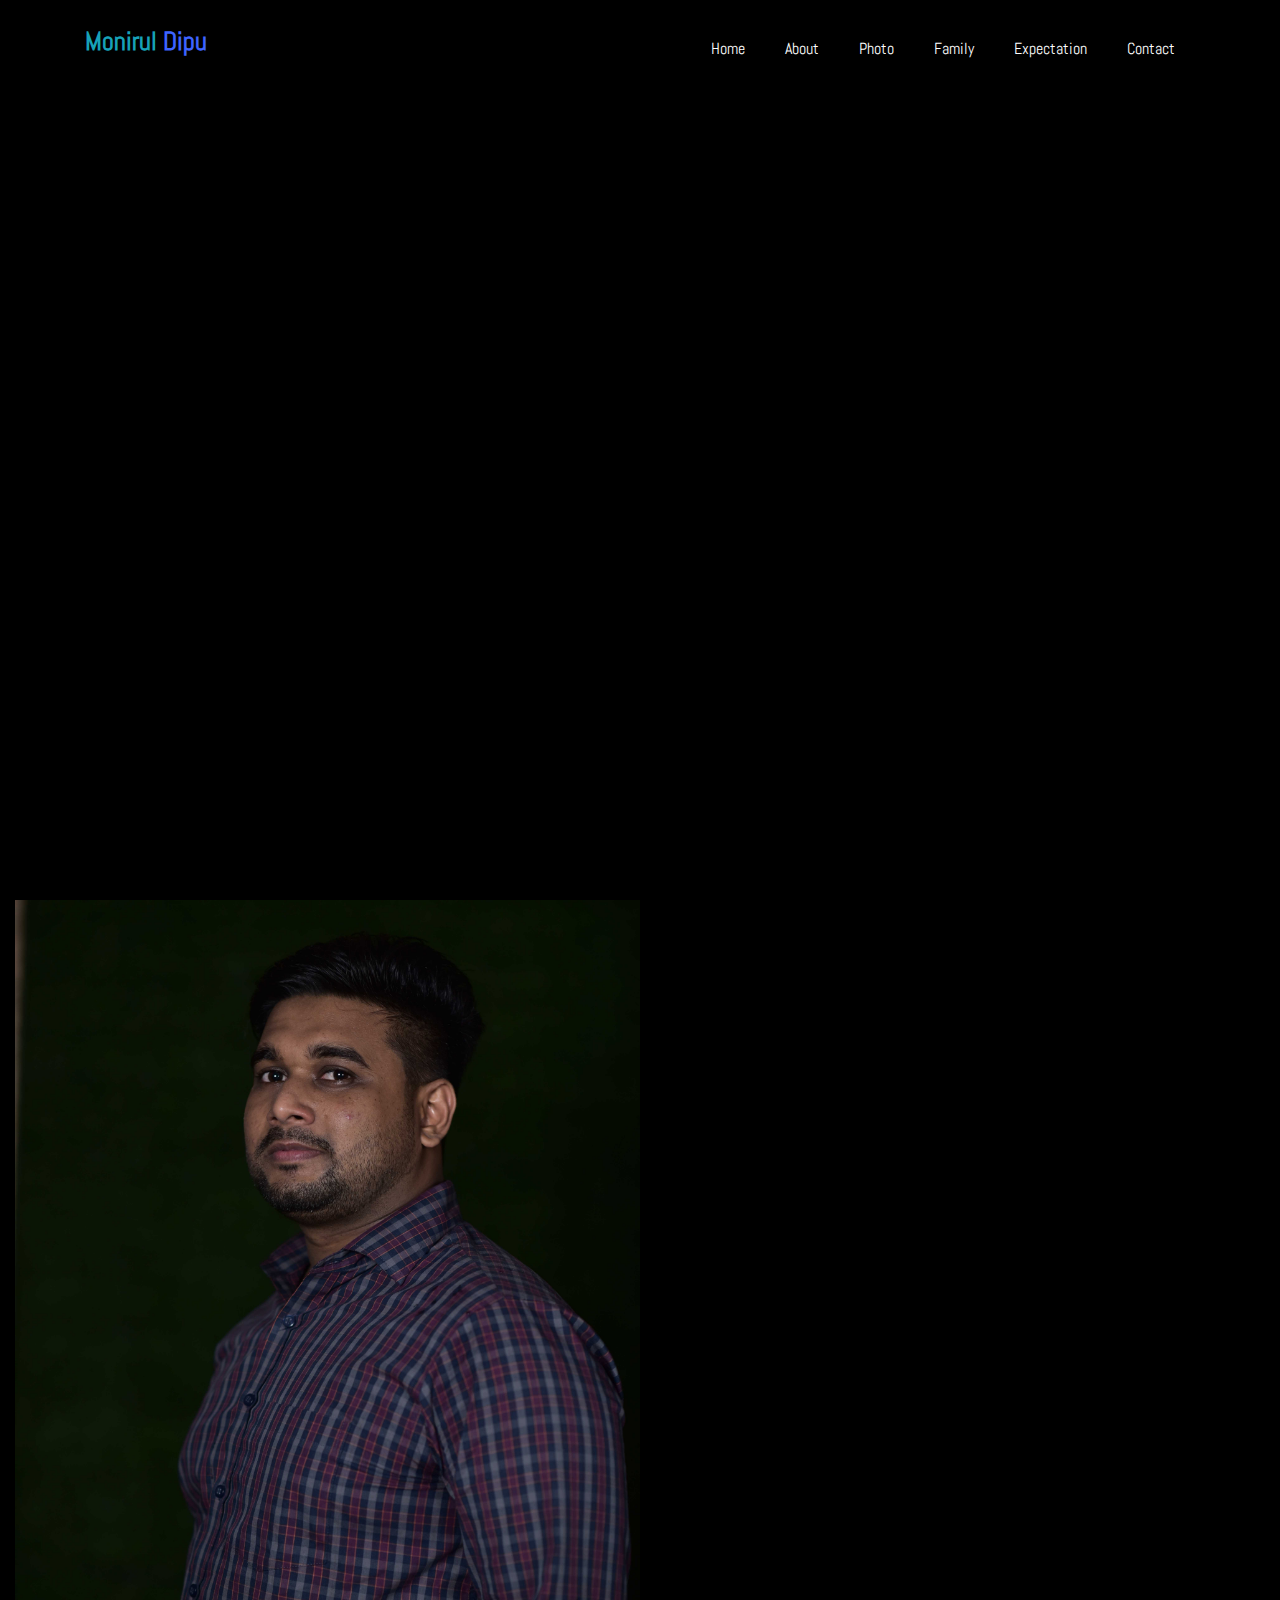
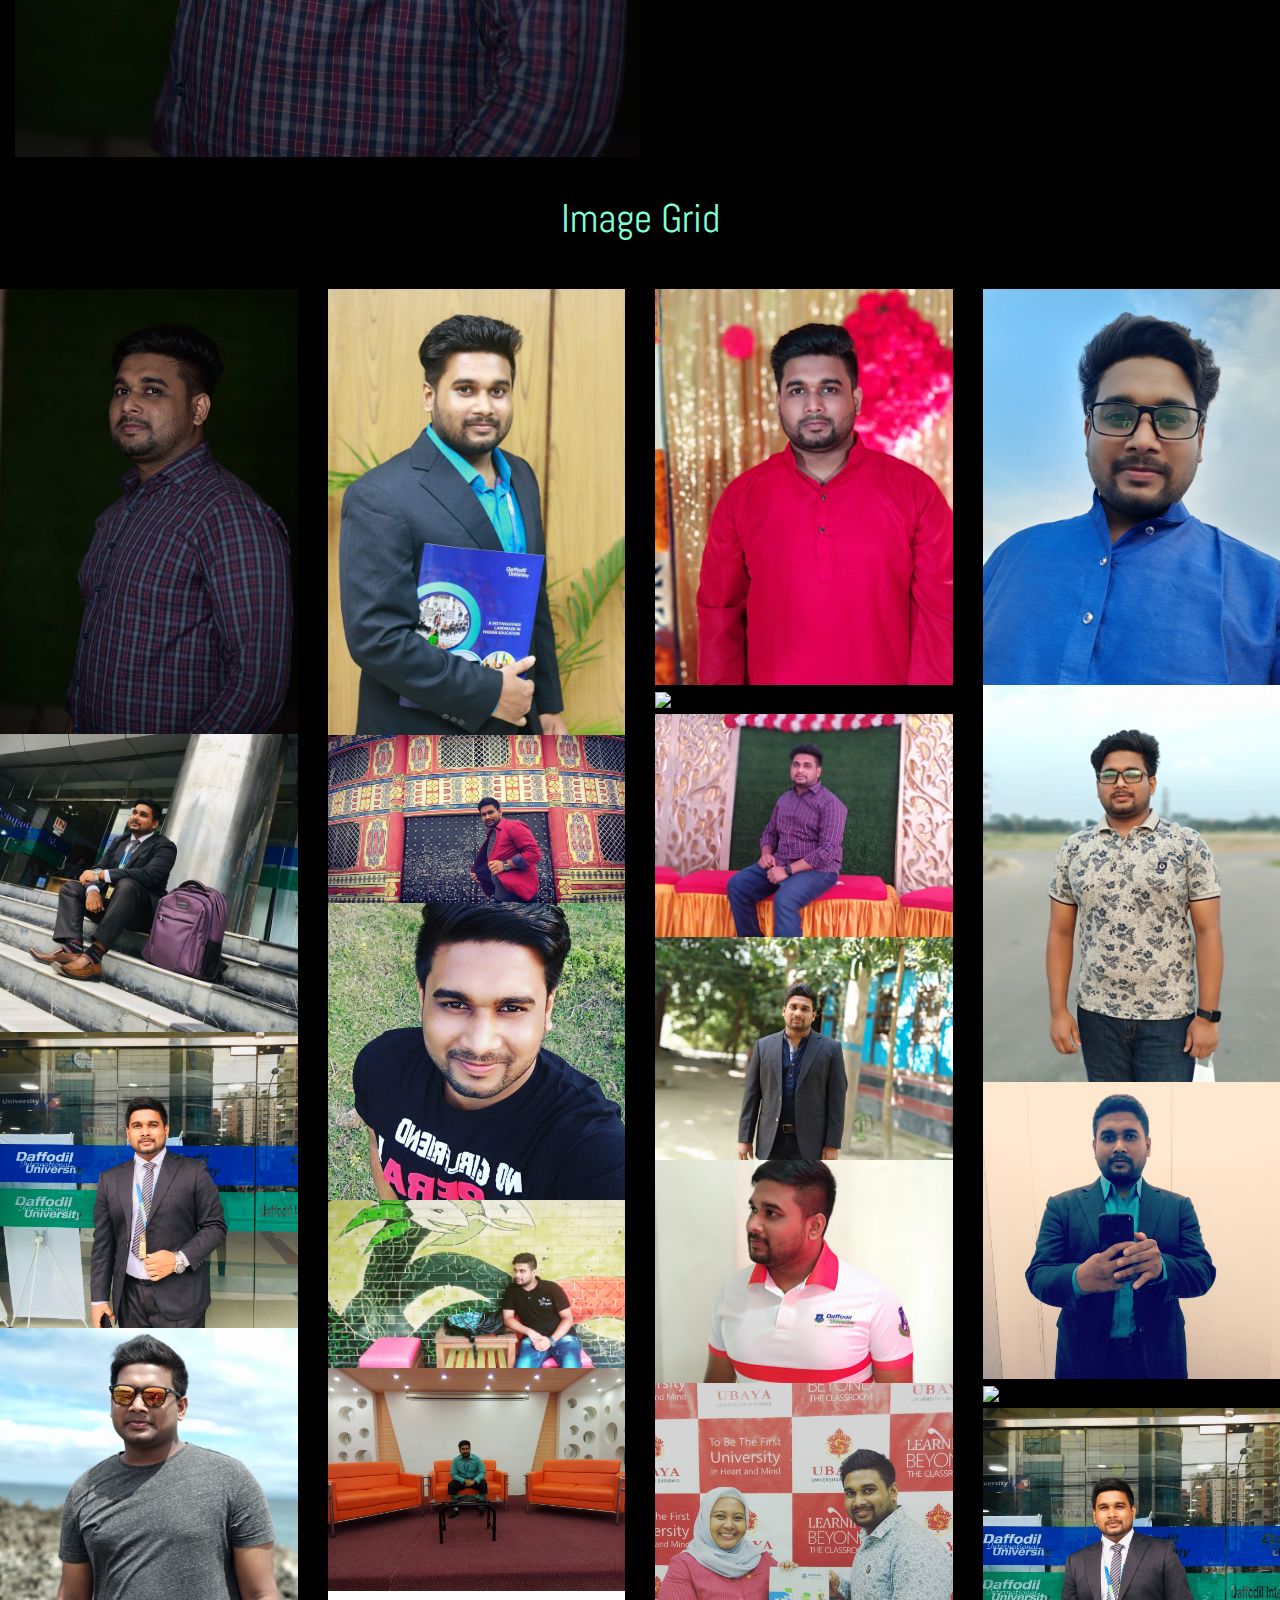
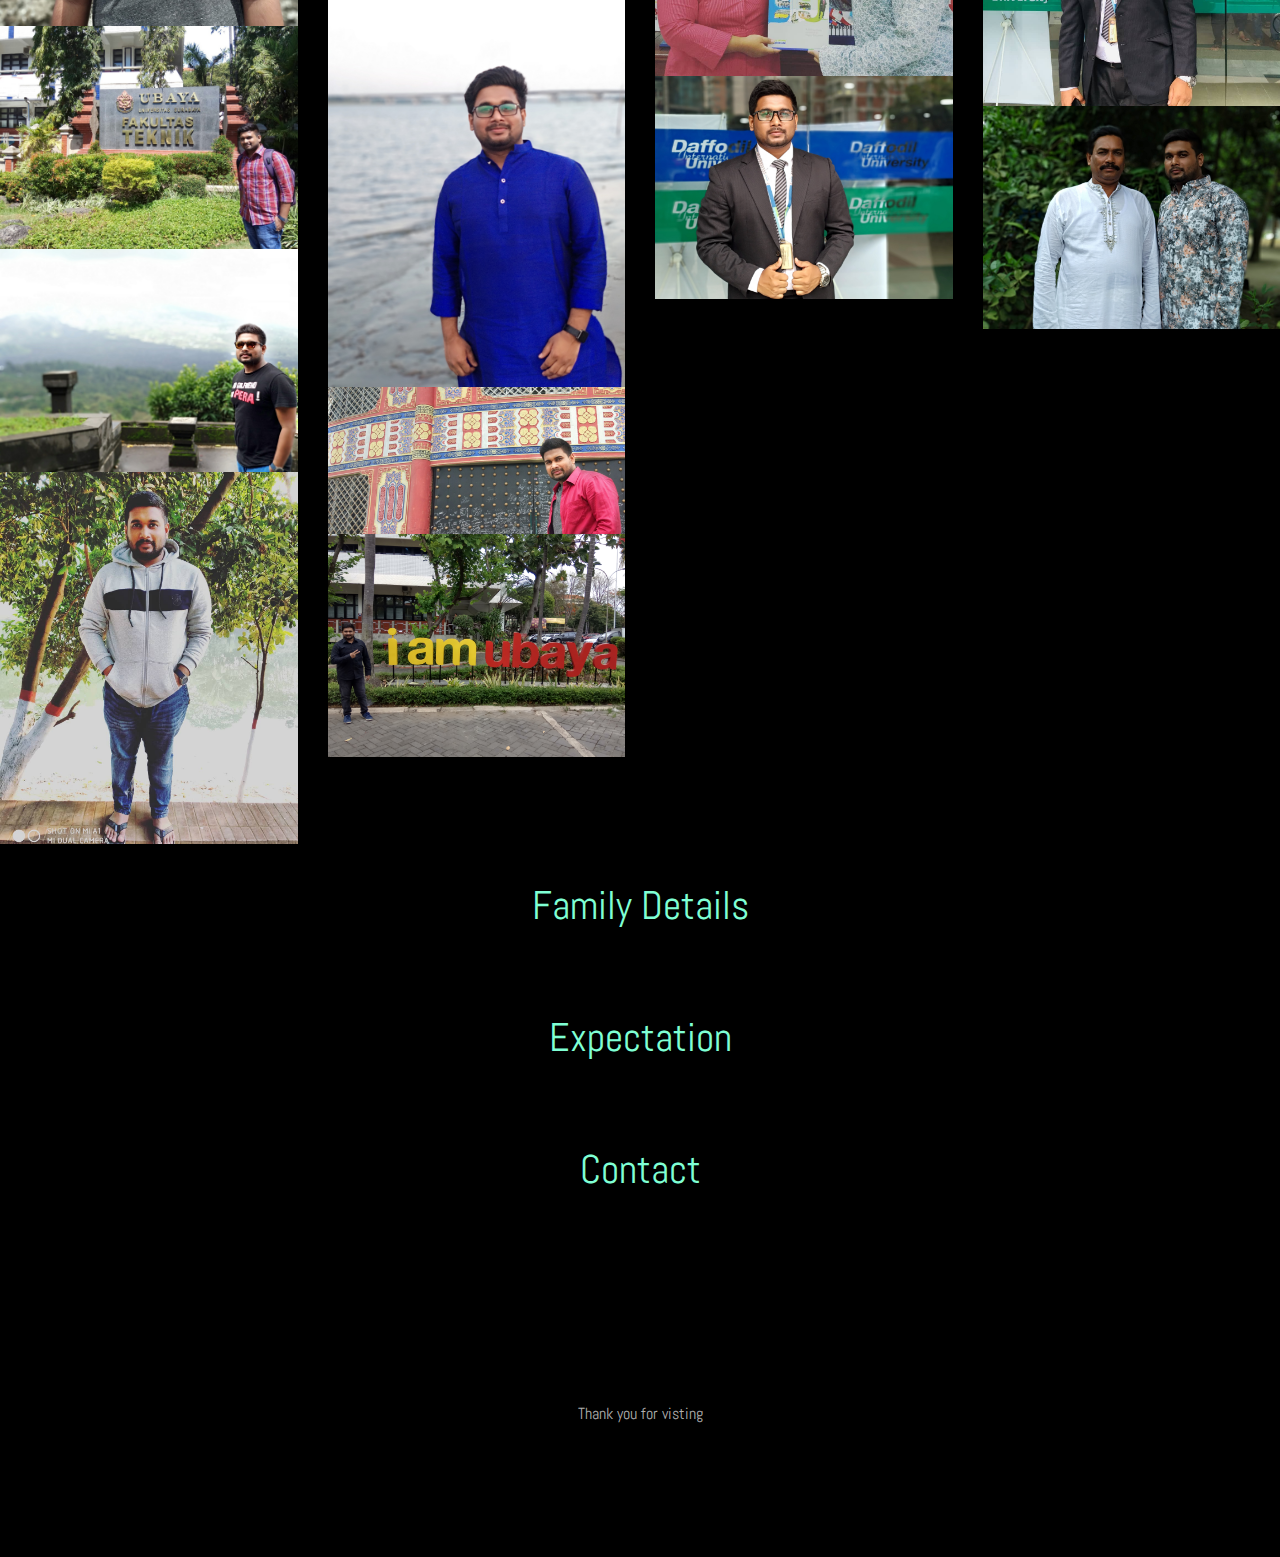
==== biodata.html @ 43191f38 "photo" ====
<!DOCTYPE html>
<html lang="en">
  <head>
    <title>Engr Dipu</title>
    <meta charset="utf-8">
    <meta name="viewport" content="width=device-width, initial-scale=1, shrink-to-fit=no">
	
	<link rel="shortcut icon" href="images/ifini.png" type="image/x-icon">
	<!-- <link rel="shortcut icon" href="https://retohercules.com/images/anime-cat-transparent.png" type="image/x-icon"> -->
    <link href="https://fonts.googleapis.com/css?family=Poppins:100,200,300,400,500,600,700,800,900" rel="stylesheet">
	<link href="https://fonts.googleapis.com/css?family=Abel&display=swap" rel="stylesheet">
    <link rel="stylesheet" href="css/open-iconic-bootstrap.min.css">
	<link rel="stylesheet" href="css/animate.css">
	

	<link rel="stylesheet" href="https://cdnjs.cloudflare.com/ajax/libs/font-awesome/5.11.2/css/all.css">
    
    <link rel="stylesheet" href="css/owl.carousel.min.css">
    <link rel="stylesheet" href="css/owl.theme.default.min.css">
    <link rel="stylesheet" href="css/magnific-popup.css">

    <link rel="stylesheet" href="css/aos.css">
    <link rel="stylesheet" href="css/ionicons.min.css">
    <link rel="stylesheet" href="css/flaticon.css">
    <link rel="stylesheet" href="css/icomoon.css">
	<link rel="stylesheet" href="css/style.css">
	<link rel="stylesheet" href="css/paralax.css">
	<link rel="stylesheet" href="css/pg.css">

	
	  
	  <!-- Messenger Chat Plugin Code -->
    <div id="fb-root"></div>

    <!-- Your Chat Plugin code -->
    <div id="fb-customer-chat" class="fb-customerchat">
    </div>

    <script>
      var chatbox = document.getElementById('fb-customer-chat');
      chatbox.setAttribute("page_id", "564139037001823");
      chatbox.setAttribute("attribution", "biz_inbox");
      window.fbAsyncInit = function() {
        FB.init({
          xfbml            : true,
          version          : 'v10.0'
        });
      };

      (function(d, s, id) {
        var js, fjs = d.getElementsByTagName(s)[0];
        if (d.getElementById(id)) return;
        js = d.createElement(s); js.id = id;
        js.src = 'https://connect.facebook.net/en_US/sdk/xfbml.customerchat.js';
        fjs.parentNode.insertBefore(js, fjs);
      }(document, 'script', 'facebook-jssdk'));
    </script>
	  
	  
  </head>
  <body data-spy="scroll" data-target=".site-navbar-target" data-offset="300" style="font-family: 'Abel', sans-serif; background-color:rgb(0, 0, 0);">
	  
	  
    <nav class="navbar navbar-expand-lg navbar-dark ftco_navbar ftco-navbar-light site-navbar-target" id="ftco-navbar">
	    <div class="container">
	      <p class="navbar-brand text-primary"><span class="text-info">Monirul </span>Dipu</p>
	      <button class="navbar-toggler js-fh5co-nav-toggle fh5co-nav-toggle" type="button" data-toggle="collapse" data-target="#ftco-nav" aria-controls="ftco-nav" aria-expanded="false" aria-label="Toggle navigation">
	        <span class="oi oi-menu"></span> Menu
	      </button>

	      <div class="collapse navbar-collapse" id="ftco-nav">
	        <ul class="navbar-nav nav ml-auto">
	          <li class="nav-item"><a href="index.html" class="nav-link"><span>Home</span></a></li>
	          <li class="nav-item"><a href="#about-section" class="nav-link"><span>About</span></a></li>
	          <li class="nav-item"><a href="#photo-section" class="nav-link"><span>Photo</span></a></li>
	          <li class="nav-item"><a href="#family-section" class="nav-link"><span>Family</span></a></li>
			  <li class="nav-item"><a href="#expectation-section" class="nav-link"><span>Expectation</span></a></li>
	          <li class="nav-item"><a href="#contact-section" class="nav-link"><span>Contact</span></a></li>
	        </ul>
	      </div>
	    </div>
	  </nav>
	  <section class="hero-wrap js-fullheight parallax" >
      <!-- <div class="overlay"></div> -->
      <div class="container">
        <div class="row no-gutters slider-text js-fullheight justify-content-center align-items-center">
          <div class="col-lg-8 col-md-6 ftco-animate d-flex align-items-center">
          	<div class="text text-center">
          		<span class="subheading">Hey! I am</span>
		  				<h1 class="text-white">Monirul Islam Dipu</h1>
			  				<h2 class="text-white">I'm a 
								  <span
								     class="txt-rotate"
								     data-period="2000"
								     data-rotate='[ "Web Designer.", "Developer.", "Photographer.", "Blogger" ]'></span>
								</h2>
							</div>
            </div>
          </div>
        </div>
      </div>
    
    </section>


	<!-- ////////////////////About section START////////////////////// -->

    <section class="ftco-about img ftco-section ftco-no-pt ftco-no-pb parallax2" id="about-section" style="background:black;">
    	<div class="container-fluid parallax2 ">
    		<div class="row d-flex no-gutters">
    			<div class="col-md-6 col-lg-6 d-flex">
    				<div class="img-about img d-flex align-items-stretch">
    					<div class="overlay"></div>
	    				<div class="img d-flex align-self-stretch align-items-center" style="background-image:url(photo/d\ \(1\).jpg);">
	    				</div>
    				</div>
    			</div>
    			<div class="col-md-6 col-lg-6 pl-md-5 py-5">
    				<div class="row justify-content-start pb-3">
		          <div class="col-md-12 heading-section ftco-animate">
		          	<h1 class="big">About</h1>
					<h2 class="mb-4 text-white">About Me</h2>
					
					<p style="margin-top:30px !important;">

						I am Monirul Islam Dipu. A detail oriented and hardworking professional with remarkable analytical, logical skills and expert in performing complex operations possessing as Computer Science Engineer. Excellent in developing various programs in different languages for existing software. Proficient in maintaining the computer system and existing software. Efficient in working at fast pace environment and excellent organizational and interpersonal organization. Excellent data analysis reporting skills using statistical methods and software.



					</p>
		            <!-- <p>A small river named Duden flows by their place and supplies it with the necessary regelialia.</p> -->
		            <ul class="about-info mt-4 px-md-0 px-2">
		            	<li class="d-flex"><span class="text-white">Name:</span> <span>Monirul Dipu</span></li>
						<li class="d-flex"><span class="text-white">Date of birth:</span> <span>1st May 1994</span></li>
						<!-- Permanent address -->
						<li class="d-flex"><span class="text-white">Permanent Address:</span> <span>207, 3/A, Prodhan Manzil, Gazaria, Munshiganj, Dhaka-1510</span></li>
						<li class="d-flex"><span class="text-white">Language Known:</span> <span>English, Bangla, Hindi</span></li>
						<li class="d-flex"><span class="text-white">Blood  Group:</span> <span>AB(+)</span></li>
						<li class="d-flex"><span class="text-white">Height:</span> <span>5’.4”</span></li>
						<li class="d-flex"><span class="text-white">Nationality:</span> <span>Bangladeshi</span></li>
						

		            	<li class="d-flex"><span class="text-white">Address:</span> <span>207, 3/A, Prodhan Manzil, Gazaria, Munshiganj, Dhaka-1510</span></li>
		            	<li class="d-flex"><span class="text-white">Zip code:</span> <span>1510</span></li>
		            	<li class="d-flex"><span class="text-white">Email:</span> <span>itzdipu@icloud.com</span></li>
		            	<li class="d-flex"><span class="text-white">Phone: </span> <span>+880 16 1122 8125</span></li>
		            </ul>
		          </div>
		        </div>
	       
	        </div>
        </div>
    	</div>
	</section>
	
		<!-- ////////////////////About section END////////////////////// -->

		
		
			
			<section id="photo-section">
				<!-- Header -->
			<div class="header">
				<h1>Image Grid</h1>
			  </div>
			  
			  <!-- Photo Grid -->
			  <div class="row"> 
				<div class="col-md-3">
				<img src="photo/d (1).jpg" style="width:100%">
				<img src="photo/d (2).jpg" style="width:100%">
				<img src="photo/d (3).jpg" style="width:100%">
				<img src="photo/d (4).jpg" style="width:100%">
				<img src="photo/d (5).jpg" style="width:100%">
				<img src="photo/d (6).jpg" style="width:100%">
				<img src="photo/d (28).jpg" style="width:100%">
				
				</div>
				<div class="col-md-3">
				<img src="photo/d (8).jpg" style="width:100%">
				<img src="photo/d (9).jpg" style="width:100%">
				<img src="photo/d (10).jpg" style="width:100%">
				<img src="photo/d (11).jpg" style="width:100%">
				<img src="photo/d (12).jpg" style="width:100%">
				<img src="photo/d (13).jpg" style="width:100%">
				<img src="photo/d (7).jpg" style="width:100%">
				<img src="photo/d (116).jpg" style="width:100%">
				</div>  
				<div class="col-md-3">
				<img src="photo/d (14).jpg" style="width:100%">
				<img src="photo/d (15).jpg" style="width:100%">
				<img src="photo/d (16).jpg" style="width:100%">
				<img src="photo/d (17).jpg" style="width:100%">
				<img src="photo/d (18).jpg" style="width:100%">
				<img src="photo/d (19).jpg" style="width:100%">
				<img src="photo/d (122).jpg" style="width:100%">

				</div>
				<div class="col-md-3"
				<img src="photo/d (21).jpg" style="width:100%">
				<img src="photo/d (22).jpg" style="width:100%">
				<img src="photo/d (23).jpg" style="width:100%">
				<img src="photo/d (24).jpg" style="width:100%">
				<img src="photo/d (25).jpg" style="width:100%">
				<img src="photo/d (26).jpg" style="width:100%">
				<img src="photo/d (20).jpg" style="width:100%">
				</div>
			  </div>
			</section>


			<section id="family-section">
				<div class="header">
					<h1>Family Details</h1>
				
					
				</div>

			</section>


			<section id="expectation-section">
				<div class="header">
					<h1>Expectation</h1>
				  </div>
			</section>


			<section id="contact-section">
				<div class="header">
					<h1>Contact</h1>
				  </div>
			</section>

   

    
		

    <footer class="ftco-footer ftco-section">
      <div class="container">
        <div class="row mb-5">
       
       
         
       
        </div>
        <div class="row">
          <div class="col-md-12 text-center">

            <p>
             Thank you for visting </p>
 </p>
          </div>
        </div>
      </div>
    </footer>
    
  

  <!-- loader -->
  <div id="ftco-loader" class="show fullscreen"><svg class="circular" width="48px" height="48px"><circle class="path-bg" cx="24" cy="24" r="22" fill="none" stroke-width="4" stroke="#eeeeee"/><circle class="path" cx="24" cy="24" r="22" fill="none" stroke-width="4" stroke-miterlimit="10" stroke="#F96D00"/></svg></div>


  <script src="/js/jquery.min.js"></script>
  <script src="/js/jquery-migrate-3.0.1.min.js"></script>
  <script src="/js/popper.min.js"></script>
  <script src="/js/bootstrap.min.js"></script>
  <script src="/js/jquery.easing.1.3.js"></script>
  <script src="/js/jquery.waypoints.min.js"></script>
  <script src="/js/jquery.stellar.min.js"></script>
  <script src="/js/owl.carousel.min.js"></script>
  <script src="/js/jquery.magnific-popup.min.js"></script>
  <script src="/js/aos.js"></script>
  <script src="/js/jquery.animateNumber.min.js"></script>
  <script src="/js/scrollax.min.js"></script>
  <script src="/js/main.js"></script>
  <script src="/js/pg.js"></script>
    
  </body>
</html>
---- css/flaticon.css ----
/*
  	Flaticon icon font: Flaticon
  	Creation date: 04/01/2019 13:45
  	*/


@font-face {
  font-family: "Flaticon";
  src: url("../fonts/flaticon/font/Flaticon.eot");
  src: url("../fonts/flaticon/font/Flaticon.eot?#iefix") format("embedded-opentype"),
       url("../fonts/flaticon/font/Flaticon.woff") format("woff"),
       url("../fonts/flaticon/font/Flaticon.ttf") format("truetype"),
       url("../fonts/flaticon/font/Flaticon.svg#Flaticon") format("svg");
  font-weight: normal;
  font-style: normal;
}

@media screen and (-webkit-min-device-pixel-ratio:0) {
  @font-face {
    font-family: "Flaticon";
    src: url("../fonts/flaticon/font/Flaticon.svg#Flaticon") format("svg");
  }
}

[class^="flaticon-"]:before, [class*=" flaticon-"]:before,
[class^="flaticon-"]:after, [class*=" flaticon-"]:after {   
  font-family: Flaticon;
  font-style: normal;
  font-weight: normal;
  font-variant: normal;
  text-transform: none;
  line-height: 1;

  /* Better Font Rendering =========== */
  -webkit-font-smoothing: antialiased;
  -moz-osx-font-smoothing: grayscale;
}

.flaticon-ideas:before { content: "\f100"; }
.flaticon-flasks:before { content: "\f101"; }
.flaticon-analysis:before { content: "\f102"; }
.flaticon-ux-design:before { content: "\f103"; }
.flaticon-web-design:before { content: "\f104"; }
.flaticon-idea:before { content: "\f105"; }
.flaticon-innovation:before { content: "\f106"; }
---- css/icomoon.css ----
@font-face {
  font-family: 'icomoon';
  src:  url('../fonts/icomoon/icomoon.eot?6tt51o');
  src:  url('../fonts/icomoon/icomoon.eot?6tt51o#iefix') format('embedded-opentype'),
    url('../fonts/icomoon/icomoon.ttf?6tt51o') format('truetype'),
    url('../fonts/icomoon/icomoon.woff?6tt51o') format('woff'),
    url('../fonts/icomoon/icomoon.svg?6tt51o#icomoon') format('svg');
  font-weight: normal;
  font-style: normal;
}

[class^="icon-"], [class*=" icon-"] {
  /* use !important to prevent issues with browser extensions that change fonts */
  font-family: 'icomoon' !important;
  speak: none;
  font-style: normal;
  font-weight: normal;
  font-variant: normal;
  text-transform: none;
  line-height: 1;

  /* Better Font Rendering =========== */
  -webkit-font-smoothing: antialiased;
  -moz-osx-font-smoothing: grayscale;
}

.icon-asterisk:before {
  content: "\f069";
}
.icon-plus:before {
  content: "\f067";
}
.icon-question:before {
  content: "\f128";
}
.icon-minus:before {
  content: "\f068";
}
.icon-glass:before {
  content: "\f000";
}
.icon-music:before {
  content: "\f001";
}
.icon-search:before {
  content: "\f002";
}
.icon-envelope-o:before {
  content: "\f003";
}
.icon-heart:before {
  content: "\f004";
}
.icon-star:before {
  content: "\f005";
}
.icon-star-o:before {
  content: "\f006";
}
.icon-user:before {
  content: "\f007";
}
.icon-film:before {
  content: "\f008";
}
.icon-th-large:before {
  content: "\f009";
}
.icon-th:before {
  content: "\f00a";
}
.icon-th-list:before {
  content: "\f00b";
}
.icon-check:before {
  content: "\f00c";
}
.icon-close:before {
  content: "\f00d";
}
.icon-remove:before {
  content: "\f00d";
}
.icon-times:before {
  content: "\f00d";
}
.icon-search-plus:before {
  content: "\f00e";
}
.icon-search-minus:before {
  content: "\f010";
}
.icon-power-off:before {
  content: "\f011";
}
.icon-signal:before {
  content: "\f012";
}
.icon-cog:before {
  content: "\f013";
}
.icon-gear:before {
  content: "\f013";
}
.icon-trash-o:before {
  content: "\f014";
}
.icon-home:before {
  content: "\f015";
}
.icon-file-o:before {
  content: "\f016";
}
.icon-clock-o:before {
  content: "\f017";
}
.icon-road:before {
  content: "\f018";
}
.icon-download:before {
  content: "\f019";
}
.icon-arrow-circle-o-down:before {
  content: "\f01a";
}
.icon-arrow-circle-o-up:before {
  content: "\f01b";
}
.icon-inbox:before {
  content: "\f01c";
}
.icon-play-circle-o:before {
  content: "\f01d";
}
.icon-repeat:before {
  content: "\f01e";
}
.icon-rotate-right:before {
  content: "\f01e";
}
.icon-refresh:before {
  content: "\f021";
}
.icon-list-alt:before {
  content: "\f022";
}
.icon-lock:before {
  content: "\f023";
}
.icon-flag:before {
  content: "\f024";
}
.icon-headphones:before {
  content: "\f025";
}
.icon-volume-off:before {
  content: "\f026";
}
.icon-volume-down:before {
  content: "\f027";
}
.icon-volume-up:before {
  content: "\f028";
}
.icon-qrcode:before {
  content: "\f029";
}
.icon-barcode:before {
  content: "\f02a";
}
.icon-tag:before {
  content: "\f02b";
}
.icon-tags:before {
  content: "\f02c";
}
.icon-book:before {
  content: "\f02d";
}
.icon-bookmark:before {
  content: "\f02e";
}
.icon-print:before {
  content: "\f02f";
}
.icon-camera:before {
  content: "\f030";
}
.icon-font:before {
  content: "\f031";
}
.icon-bold:before {
  content: "\f032";
}
.icon-italic:before {
  content: "\f033";
}
.icon-text-height:before {
  content: "\f034";
}
.icon-text-width:before {
  content: "\f035";
}
.icon-align-left:before {
  content: "\f036";
}
.icon-align-center:before {
  content: "\f037";
}
.icon-align-right:before {
  content: "\f038";
}
.icon-align-justify:before {
  content: "\f039";
}
.icon-list:before {
  content: "\f03a";
}
.icon-dedent:before {
  content: "\f03b";
}
.icon-outdent:before {
  content: "\f03b";
}
.icon-indent:before {
  content: "\f03c";
}
.icon-video-camera:before {
  content: "\f03d";
}
.icon-image:before {
  content: "\f03e";
}
.icon-photo:before {
  content: "\f03e";
}
.icon-picture-o:before {
  content: "\f03e";
}
.icon-pencil:before {
  content: "\f040";
}
.icon-map-marker:before {
  content: "\f041";
}
.icon-adjust:before {
  content: "\f042";
}
.icon-tint:before {
  content: "\f043";
}
.icon-edit:before {
  content: "\f044";
}
.icon-pencil-square-o:before {
  content: "\f044";
}
.icon-share-square-o:before {
  content: "\f045";
}
.icon-check-square-o:before {
  content: "\f046";
}
.icon-arrows:before {
  content: "\f047";
}
.icon-step-backward:before {
  content: "\f048";
}
.icon-fast-backward:before {
  content: "\f049";
}
.icon-backward:before {
  content: "\f04a";
}
.icon-play:before {
  content: "\f04b";
}
.icon-pause:before {
  content: "\f04c";
}
.icon-stop:before {
  content: "\f04d";
}
.icon-forward:before {
  content: "\f04e";
}
.icon-fast-forward:before {
  content: "\f050";
}
.icon-step-forward:before {
  content: "\f051";
}
.icon-eject:before {
  content: "\f052";
}
.icon-chevron-left:before {
  content: "\f053";
}
.icon-chevron-right:before {
  content: "\f054";
}
.icon-plus-circle:before {
  content: "\f055";
}
.icon-minus-circle:before {
  content: "\f056";
}
.icon-times-circle:before {
  content: "\f057";
}
.icon-check-circle:before {
  content: "\f058";
}
.icon-question-circle:before {
  content: "\f059";
}
.icon-info-circle:before {
  content: "\f05a";
}
.icon-crosshairs:before {
  content: "\f05b";
}
.icon-times-circle-o:before {
  content: "\f05c";
}
.icon-check-circle-o:before {
  content: "\f05d";
}
.icon-ban:before {
  content: "\f05e";
}
.icon-arrow-left:before {
  content: "\f060";
}
.icon-arrow-right:before {
  content: "\f061";
}
.icon-arrow-up:before {
  content: "\f062";
}
.icon-arrow-down:before {
  content: "\f063";
}
.icon-mail-forward:before {
  content: "\f064";
}
.icon-share:before {
  content: "\f064";
}
.icon-expand:before {
  content: "\f065";
}
.icon-compress:before {
  content: "\f066";
}
.icon-exclamation-circle:before {
  content: "\f06a";
}
.icon-gift:before {
  content: "\f06b";
}
.icon-leaf:before {
  content: "\f06c";
}
.icon-fire:before {
  content: "\f06d";
}
.icon-eye:before {
  content: "\f06e";
}
.icon-eye-slash:before {
  content: "\f070";
}
.icon-exclamation-triangle:before {
  content: "\f071";
}
.icon-warning:before {
  content: "\f071";
}
.icon-plane:before {
  content: "\f072";
}
.icon-calendar:before {
  content: "\f073";
}
.icon-random:before {
  content: "\f074";
}
.icon-comment:before {
  content: "\f075";
}
.icon-magnet:before {
  content: "\f076";
}
.icon-chevron-up:before {
  content: "\f077";
}
.icon-chevron-down:before {
  content: "\f078";
}
.icon-retweet:before {
  content: "\f079";
}
.icon-shopping-cart:before {
  content: "\f07a";
}
.icon-folder:before {
  content: "\f07b";
}
.icon-folder-open:before {
  content: "\f07c";
}
.icon-arrows-v:before {
  content: "\f07d";
}
.icon-arrows-h:before {
  content: "\f07e";
}
.icon-bar-chart:before {
  content: "\f080";
}
.icon-bar-chart-o:before {
  content: "\f080";
}
.icon-twitter-square:before {
  content: "\f081";
}
.icon-facebook-square:before {
  content: "\f082";
}
.icon-camera-retro:before {
  content: "\f083";
}
.icon-key:before {
  content: "\f084";
}
.icon-cogs:before {
  content: "\f085";
}
.icon-gears:before {
  content: "\f085";
}
.icon-comments:before {
  content: "\f086";
}
.icon-thumbs-o-up:before {
  content: "\f087";
}
.icon-thumbs-o-down:before {
  content: "\f088";
}
.icon-star-half:before {
  content: "\f089";
}
.icon-heart-o:before {
  content: "\f08a";
}
.icon-sign-out:before {
  content: "\f08b";
}
.icon-linkedin-square:before {
  content: "\f08c";
}
.icon-thumb-tack:before {
  content: "\f08d";
}
.icon-external-link:before {
  content: "\f08e";
}
.icon-sign-in:before {
  content: "\f090";
}
.icon-trophy:before {
  content: "\f091";
}
.icon-github-square:before {
  content: "\f092";
}
.icon-upload:before {
  content: "\f093";
}
.icon-lemon-o:before {
  content: "\f094";
}
.icon-phone:before {
  content: "\f095";
}
.icon-square-o:before {
  content: "\f096";
}
.icon-bookmark-o:before {
  content: "\f097";
}
.icon-phone-square:before {
  content: "\f098";
}
.icon-twitter:before {
  content: "\f099";
}
.icon-facebook:before {
  content: "\f09a";
}
.icon-facebook-f:before {
  content: "\f09a";
}
.icon-github:before {
  content: "\f09b";
}
.icon-unlock:before {
  content: "\f09c";
}
.icon-credit-card:before {
  content: "\f09d";
}
.icon-feed:before {
  content: "\f09e";
}
.icon-rss:before {
  content: "\f09e";
}
.icon-hdd-o:before {
  content: "\f0a0";
}
.icon-bullhorn:before {
  content: "\f0a1";
}
.icon-bell-o:before {
  content: "\f0a2";
}
.icon-certificate:before {
  content: "\f0a3";
}
.icon-hand-o-right:before {
  content: "\f0a4";
}
.icon-hand-o-left:before {
  content: "\f0a5";
}
.icon-hand-o-up:before {
  content: "\f0a6";
}
.icon-hand-o-down:before {
  content: "\f0a7";
}
.icon-arrow-circle-left:before {
  content: "\f0a8";
}
.icon-arrow-circle-right:before {
  content: "\f0a9";
}
.icon-arrow-circle-up:before {
  content: "\f0aa";
}
.icon-arrow-circle-down:before {
  content: "\f0ab";
}
.icon-globe:before {
  content: "\f0ac";
}
.icon-wrench:before {
  content: "\f0ad";
}
.icon-tasks:before {
  content: "\f0ae";
}
.icon-filter:before {
  content: "\f0b0";
}
.icon-briefcase:before {
  content: "\f0b1";
}
.icon-arrows-alt:before {
  content: "\f0b2";
}
.icon-group:before {
  content: "\f0c0";
}
.icon-users:before {
  content: "\f0c0";
}
.icon-chain:before {
  content: "\f0c1";
}
.icon-link:before {
  content: "\f0c1";
}
.icon-cloud:before {
  content: "\f0c2";
}
.icon-flask:before {
  content: "\f0c3";
}
.icon-cut:before {
  content: "\f0c4";
}
.icon-scissors:before {
  content: "\f0c4";
}
.icon-copy:before {
  content: "\f0c5";
}
.icon-files-o:before {
  content: "\f0c5";
}
.icon-paperclip:before {
  content: "\f0c6";
}
.icon-floppy-o:before {
  content: "\f0c7";
}
.icon-save:before {
  content: "\f0c7";
}
.icon-square:before {
  content: "\f0c8";
}
.icon-bars:before {
  content: "\f0c9";
}
.icon-navicon:before {
  content: "\f0c9";
}
.icon-reorder:before {
  content: "\f0c9";
}
.icon-list-ul:before {
  content: "\f0ca";
}
.icon-list-ol:before {
  content: "\f0cb";
}
.icon-strikethrough:before {
  content: "\f0cc";
}
.icon-underline:before {
  content: "\f0cd";
}
.icon-table:before {
  content: "\f0ce";
}
.icon-magic:before {
  content: "\f0d0";
}
.icon-truck:before {
  content: "\f0d1";
}
.icon-pinterest:before {
  content: "\f0d2";
}
.icon-pinterest-square:before {
  content: "\f0d3";
}
.icon-google-plus-square:before {
  content: "\f0d4";
}
.icon-google-plus:before {
  content: "\f0d5";
}
.icon-money:before {
  content: "\f0d6";
}
.icon-caret-down:before {
  content: "\f0d7";
}
.icon-caret-up:before {
  content: "\f0d8";
}
.icon-caret-left:before {
  content: "\f0d9";
}
.icon-caret-right:before {
  content: "\f0da";
}
.icon-columns:before {
  content: "\f0db";
}
.icon-sort:before {
  content: "\f0dc";
}
.icon-unsorted:before {
  content: "\f0dc";
}
.icon-sort-desc:before {
  content: "\f0dd";
}
.icon-sort-down:before {
  content: "\f0dd";
}
.icon-sort-asc:before {
  content: "\f0de";
}
.icon-sort-up:before {
  content: "\f0de";
}
.icon-envelope:before {
  content: "\f0e0";
}
.icon-linkedin:before {
  content: "\f0e1";
}
.icon-rotate-left:before {
  content: "\f0e2";
}
.icon-undo:before {
  content: "\f0e2";
}
.icon-gavel:before {
  content: "\f0e3";
}
.icon-legal:before {
  content: "\f0e3";
}
.icon-dashboard:before {
  content: "\f0e4";
}
.icon-tachometer:before {
  content: "\f0e4";
}
.icon-comment-o:before {
  content: "\f0e5";
}
.icon-comments-o:before {
  content: "\f0e6";
}
.icon-bolt:before {
  content: "\f0e7";
}
.icon-flash:before {
  content: "\f0e7";
}
.icon-sitemap:before {
  content: "\f0e8";
}
.icon-umbrella:before {
  content: "\f0e9";
}
.icon-clipboard:before {
  content: "\f0ea";
}
.icon-paste:before {
  content: "\f0ea";
}
.icon-lightbulb-o:before {
  content: "\f0eb";
}
.icon-exchange:before {
  content: "\f0ec";
}
.icon-cloud-download:before {
  content: "\f0ed";
}
.icon-cloud-upload:before {
  content: "\f0ee";
}
.icon-user-md:before {
  content: "\f0f0";
}
.icon-stethoscope:before {
  content: "\f0f1";
}
.icon-suitcase:before {
  content: "\f0f2";
}
.icon-bell:before {
  content: "\f0f3";
}
.icon-coffee:before {
  content: "\f0f4";
}
.icon-cutlery:before {
  content: "\f0f5";
}
.icon-file-text-o:before {
  content: "\f0f6";
}
.icon-building-o:before {
  content: "\f0f7";
}
.icon-hospital-o:before {
  content: "\f0f8";
}
.icon-ambulance:before {
  content: "\f0f9";
}
.icon-medkit:before {
  content: "\f0fa";
}
.icon-fighter-jet:before {
  content: "\f0fb";
}
.icon-beer:before {
  content: "\f0fc";
}
.icon-h-square:before {
  content: "\f0fd";
}
.icon-plus-square:before {
  content: "\f0fe";
}
.icon-angle-double-left:before {
  content: "\f100";
}
.icon-angle-double-right:before {
  content: "\f101";
}
.icon-angle-double-up:before {
  content: "\f102";
}
.icon-angle-double-down:before {
  content: "\f103";
}
.icon-angle-left:before {
  content: "\f104";
}
.icon-angle-right:before {
  content: "\f105";
}
.icon-angle-up:before {
  content: "\f106";
}
.icon-angle-down:before {
  content: "\f107";
}
.icon-desktop:before {
  content: "\f108";
}
.icon-laptop:before {
  content: "\f109";
}
.icon-tablet:before {
  content: "\f10a";
}
.icon-mobile:before {
  content: "\f10b";
}
.icon-mobile-phone:before {
  content: "\f10b";
}
.icon-circle-o:before {
  content: "\f10c";
}
.icon-quote-left:before {
  content: "\f10d";
}
.icon-quote-right:before {
  content: "\f10e";
}
.icon-spinner:before {
  content: "\f110";
}
.icon-circle:before {
  content: "\f111";
}
.icon-mail-reply:before {
  content: "\f112";
}
.icon-reply:before {
  content: "\f112";
}
.icon-github-alt:before {
  content: "\f113";
}
.icon-folder-o:before {
  content: "\f114";
}
.icon-folder-open-o:before {
  content: "\f115";
}
.icon-smile-o:before {
  content: "\f118";
}
.icon-frown-o:before {
  content: "\f119";
}
.icon-meh-o:before {
  content: "\f11a";
}
.icon-gamepad:before {
  content: "\f11b";
}
.icon-keyboard-o:before {
  content: "\f11c";
}
.icon-flag-o:before {
  content: "\f11d";
}
.icon-flag-checkered:before {
  content: "\f11e";
}
.icon-terminal:before {
  content: "\f120";
}
.icon-code:before {
  content: "\f121";
}
.icon-mail-reply-all:before {
  content: "\f122";
}
.icon-reply-all:before {
  content: "\f122";
}
.icon-star-half-empty:before {
  content: "\f123";
}
.icon-star-half-full:before {
  content: "\f123";
}
.icon-star-half-o:before {
  content: "\f123";
}
.icon-location-arrow:before {
  content: "\f124";
}
.icon-crop:before {
  content: "\f125";
}
.icon-code-fork:before {
  content: "\f126";
}
.icon-chain-broken:before {
  content: "\f127";
}
.icon-unlink:before {
  content: "\f127";
}
.icon-info:before {
  content: "\f129";
}
.icon-exclamation:before {
  content: "\f12a";
}
.icon-superscript:before {
  content: "\f12b";
}
.icon-subscript:before {
  content: "\f12c";
}
.icon-eraser:before {
  content: "\f12d";
}
.icon-puzzle-piece:before {
  content: "\f12e";
}
.icon-microphone:before {
  content: "\f130";
}
.icon-microphone-slash:before {
  content: "\f131";
}
.icon-shield:before {
  content: "\f132";
}
.icon-calendar-o:before {
  content: "\f133";
}
.icon-fire-extinguisher:before {
  content: "\f134";
}
.icon-rocket:before {
  content: "\f135";
}
.icon-maxcdn:before {
  content: "\f136";
}
.icon-chevron-circle-left:before {
  content: "\f137";
}
.icon-chevron-circle-right:before {
  content: "\f138";
}
.icon-chevron-circle-up:before {
  content: "\f139";
}
.icon-chevron-circle-down:before {
  content: "\f13a";
}
.icon-html5:before {
  content: "\f13b";
}
.icon-css3:before {
  content: "\f13c";
}
.icon-anchor:before {
  content: "\f13d";
}
.icon-unlock-alt:before {
  content: "\f13e";
}
.icon-bullseye:before {
  content: "\f140";
}
.icon-ellipsis-h:before {
  content: "\f141";
}
.icon-ellipsis-v:before {
  content: "\f142";
}
.icon-rss-square:before {
  content: "\f143";
}
.icon-play-circle:before {
  content: "\f144";
}
.icon-ticket:before {
  content: "\f145";
}
.icon-minus-square:before {
  content: "\f146";
}
.icon-minus-square-o:before {
  content: "\f147";
}
.icon-level-up:before {
  content: "\f148";
}
.icon-level-down:before {
  content: "\f149";
}
.icon-check-square:before {
  content: "\f14a";
}
.icon-pencil-square:before {
  content: "\f14b";
}
.icon-external-link-square:before {
  content: "\f14c";
}
.icon-share-square:before {
  content: "\f14d";
}
.icon-compass:before {
  content: "\f14e";
}
.icon-caret-square-o-down:before {
  content: "\f150";
}
.icon-toggle-down:before {
  content: "\f150";
}
.icon-caret-square-o-up:before {
  content: "\f151";
}
.icon-toggle-up:before {
  content: "\f151";
}
.icon-caret-square-o-right:before {
  content: "\f152";
}
.icon-toggle-right:before {
  content: "\f152";
}
.icon-eur:before {
  content: "\f153";
}
.icon-euro:before {
  content: "\f153";
}
.icon-gbp:before {
  content: "\f154";
}
.icon-dollar:before {
  content: "\f155";
}
.icon-usd:before {
  content: "\f155";
}
.icon-inr:before {
  content: "\f156";
}
.icon-rupee:before {
  content: "\f156";
}
.icon-cny:before {
  content: "\f157";
}
.icon-jpy:before {
  content: "\f157";
}
.icon-rmb:before {
  content: "\f157";
}
.icon-yen:before {
  content: "\f157";
}
.icon-rouble:before {
  content: "\f158";
}
.icon-rub:before {
  content: "\f158";
}
.icon-ruble:before {
  content: "\f158";
}
.icon-krw:before {
  content: "\f159";
}
.icon-won:before {
  content: "\f159";
}
.icon-bitcoin:before {
  content: "\f15a";
}
.icon-btc:before {
  content: "\f15a";
}
.icon-file:before {
  content: "\f15b";
}
.icon-file-text:before {
  content: "\f15c";
}
.icon-sort-alpha-asc:before {
  content: "\f15d";
}
.icon-sort-alpha-desc:before {
  content: "\f15e";
}
.icon-sort-amount-asc:before {
  content: "\f160";
}
.icon-sort-amount-desc:before {
  content: "\f161";
}
.icon-sort-numeric-asc:before {
  content: "\f162";
}
.icon-sort-numeric-desc:before {
  content: "\f163";
}
.icon-thumbs-up:before {
  content: "\f164";
}
.icon-thumbs-down:before {
  content: "\f165";
}
.icon-youtube-square:before {
  content: "\f166";
}
.icon-youtube:before {
  content: "\f167";
}
.icon-xing:before {
  content: "\f168";
}
.icon-xing-square:before {
  content: "\f169";
}
.icon-youtube-play:before {
  content: "\f16a";
}
.icon-dropbox:before {
  content: "\f16b";
}
.icon-stack-overflow:before {
  content: "\f16c";
}
.icon-instagram:before {
  content: "\f16d";
}
.icon-flickr:before {
  content: "\f16e";
}
.icon-adn:before {
  content: "\f170";
}
.icon-bitbucket:before {
  content: "\f171";
}
.icon-bitbucket-square:before {
  content: "\f172";
}
.icon-tumblr:before {
  content: "\f173";
}
.icon-tumblr-square:before {
  content: "\f174";
}
.icon-long-arrow-down:before {
  content: "\f175";
}
.icon-long-arrow-up:before {
  content: "\f176";
}
.icon-long-arrow-left:before {
  content: "\f177";
}
.icon-long-arrow-right:before {
  content: "\f178";
}
.icon-apple:before {
  content: "\f179";
}
.icon-windows:before {
  content: "\f17a";
}
.icon-android:before {
  content: "\f17b";
}
.icon-linux:before {
  content: "\f17c";
}
.icon-dribbble:before {
  content: "\f17d";
}
.icon-skype:before {
  content: "\f17e";
}
.icon-foursquare:before {
  content: "\f180";
}
.icon-trello:before {
  content: "\f181";
}
.icon-female:before {
  content: "\f182";
}
.icon-male:before {
  content: "\f183";
}
.icon-gittip:before {
  content: "\f184";
}
.icon-gratipay:before {
  content: "\f184";
}
.icon-sun-o:before {
  content: "\f185";
}
.icon-moon-o:before {
  content: "\f186";
}
.icon-archive:before {
  content: "\f187";
}
.icon-bug:before {
  content: "\f188";
}
.icon-vk:before {
  content: "\f189";
}
.icon-weibo:before {
  content: "\f18a";
}
.icon-renren:before {
  content: "\f18b";
}
.icon-pagelines:before {
  content: "\f18c";
}
.icon-stack-exchange:before {
  content: "\f18d";
}
.icon-arrow-circle-o-right:before {
  content: "\f18e";
}
.icon-arrow-circle-o-left:before {
  content: "\f190";
}
.icon-caret-square-o-left:before {
  content: "\f191";
}
.icon-toggle-left:before {
  content: "\f191";
}
.icon-dot-circle-o:before {
  content: "\f192";
}
.icon-wheelchair:before {
  content: "\f193";
}
.icon-vimeo-square:before {
  content: "\f194";
}
.icon-try:before {
  content: "\f195";
}
.icon-turkish-lira:before {
  content: "\f195";
}
.icon-plus-square-o:before {
  content: "\f196";
}
.icon-space-shuttle:before {
  content: "\f197";
}
.icon-slack:before {
  content: "\f198";
}
.icon-envelope-square:before {
  content: "\f199";
}
.icon-wordpress:before {
  content: "\f19a";
}
.icon-openid:before {
  content: "\f19b";
}
.icon-bank:before {
  content: "\f19c";
}
.icon-institution:before {
  content: "\f19c";
}
.icon-university:before {
  content: "\f19c";
}
.icon-graduation-cap:before {
  content: "\f19d";
}
.icon-mortar-board:before {
  content: "\f19d";
}
.icon-yahoo:before {
  content: "\f19e";
}
.icon-google:before {
  content: "\f1a0";
}
.icon-reddit:before {
  content: "\f1a1";
}
.icon-reddit-square:before {
  content: "\f1a2";
}
.icon-stumbleupon-circle:before {
  content: "\f1a3";
}
.icon-stumbleupon:before {
  content: "\f1a4";
}
.icon-delicious:before {
  content: "\f1a5";
}
.icon-digg:before {
  content: "\f1a6";
}
.icon-pied-piper-pp:before {
  content: "\f1a7";
}
.icon-pied-piper-alt:before {
  content: "\f1a8";
}
.icon-drupal:before {
  content: "\f1a9";
}
.icon-joomla:before {
  content: "\f1aa";
}
.icon-language:before {
  content: "\f1ab";
}
.icon-fax:before {
  content: "\f1ac";
}
.icon-building:before {
  content: "\f1ad";
}
.icon-child:before {
  content: "\f1ae";
}
.icon-paw:before {
  content: "\f1b0";
}
.icon-spoon:before {
  content: "\f1b1";
}
.icon-cube:before {
  content: "\f1b2";
}
.icon-cubes:before {
  content: "\f1b3";
}
.icon-behance:before {
  content: "\f1b4";
}
.icon-behance-square:before {
  content: "\f1b5";
}
.icon-steam:before {
  content: "\f1b6";
}
.icon-steam-square:before {
  content: "\f1b7";
}
.icon-recycle:before {
  content: "\f1b8";
}
.icon-automobile:before {
  content: "\f1b9";
}
.icon-car:before {
  content: "\f1b9";
}
.icon-cab:before {
  content: "\f1ba";
}
.icon-taxi:before {
  content: "\f1ba";
}
.icon-tree:before {
  content: "\f1bb";
}
.icon-spotify:before {
  content: "\f1bc";
}
.icon-deviantart:before {
  content: "\f1bd";
}
.icon-soundcloud:before {
  content: "\f1be";
}
.icon-database:before {
  content: "\f1c0";
}
.icon-file-pdf-o:before {
  content: "\f1c1";
}
.icon-file-word-o:before {
  content: "\f1c2";
}
.icon-file-excel-o:before {
  content: "\f1c3";
}
.icon-file-powerpoint-o:before {
  content: "\f1c4";
}
.icon-file-image-o:before {
  content: "\f1c5";
}
.icon-file-photo-o:before {
  content: "\f1c5";
}
.icon-file-picture-o:before {
  content: "\f1c5";
}
.icon-file-archive-o:before {
  content: "\f1c6";
}
.icon-file-zip-o:before {
  content: "\f1c6";
}
.icon-file-audio-o:before {
  content: "\f1c7";
}
.icon-file-sound-o:before {
  content: "\f1c7";
}
.icon-file-movie-o:before {
  content: "\f1c8";
}
.icon-file-video-o:before {
  content: "\f1c8";
}
.icon-file-code-o:before {
  content: "\f1c9";
}
.icon-vine:before {
  content: "\f1ca";
}
.icon-codepen:before {
  content: "\f1cb";
}
.icon-jsfiddle:before {
  content: "\f1cc";
}
.icon-life-bouy:before {
  content: "\f1cd";
}
.icon-life-buoy:before {
  content: "\f1cd";
}
.icon-life-ring:before {
  content: "\f1cd";
}
.icon-life-saver:before {
  content: "\f1cd";
}
.icon-support:before {
  content: "\f1cd";
}
.icon-circle-o-notch:before {
  content: "\f1ce";
}
.icon-ra:before {
  content: "\f1d0";
}
.icon-rebel:before {
  content: "\f1d0";
}
.icon-resistance:before {
  content: "\f1d0";
}
.icon-empire:before {
  content: "\f1d1";
}
.icon-ge:before {
  content: "\f1d1";
}
.icon-git-square:before {
  content: "\f1d2";
}
.icon-git:before {
  content: "\f1d3";
}
.icon-hacker-news:before {
  content: "\f1d4";
}
.icon-y-combinator-square:before {
  content: "\f1d4";
}
.icon-yc-square:before {
  content: "\f1d4";
}
.icon-tencent-weibo:before {
  content: "\f1d5";
}
.icon-qq:before {
  content: "\f1d6";
}
.icon-wechat:before {
  content: "\f1d7";
}
.icon-weixin:before {
  content: "\f1d7";
}
.icon-paper-plane:before {
  content: "\f1d8";
}
.icon-send:before {
  content: "\f1d8";
}
.icon-paper-plane-o:before {
  content: "\f1d9";
}
.icon-send-o:before {
  content: "\f1d9";
}
.icon-history:before {
  content: "\f1da";
}
.icon-circle-thin:before {
  content: "\f1db";
}
.icon-header:before {
  content: "\f1dc";
}
.icon-paragraph:before {
  content: "\f1dd";
}
.icon-sliders:before {
  content: "\f1de";
}
.icon-share-alt:before {
  content: "\f1e0";
}
.icon-share-alt-square:before {
  content: "\f1e1";
}
.icon-bomb:before {
  content: "\f1e2";
}
.icon-futbol-o:before {
  content: "\f1e3";
}
.icon-soccer-ball-o:before {
  content: "\f1e3";
}
.icon-tty:before {
  content: "\f1e4";
}
.icon-binoculars:before {
  content: "\f1e5";
}
.icon-plug:before {
  content: "\f1e6";
}
.icon-slideshare:before {
  content: "\f1e7";
}
.icon-twitch:before {
  content: "\f1e8";
}
.icon-yelp:before {
  content: "\f1e9";
}
.icon-newspaper-o:before {
  content: "\f1ea";
}
.icon-wifi:before {
  content: "\f1eb";
}
.icon-calculator:before {
  content: "\f1ec";
}
.icon-paypal:before {
  content: "\f1ed";
}
.icon-google-wallet:before {
  content: "\f1ee";
}
.icon-cc-visa:before {
  content: "\f1f0";
}
.icon-cc-mastercard:before {
  content: "\f1f1";
}
.icon-cc-discover:before {
  content: "\f1f2";
}
.icon-cc-amex:before {
  content: "\f1f3";
}
.icon-cc-paypal:before {
  content: "\f1f4";
}
.icon-cc-stripe:before {
  content: "\f1f5";
}
.icon-bell-slash:before {
  content: "\f1f6";
}
.icon-bell-slash-o:before {
  content: "\f1f7";
}
.icon-trash:before {
  content: "\f1f8";
}
.icon-copyright:before {
  content: "\f1f9";
}
.icon-at:before {
  content: "\f1fa";
}
.icon-eyedropper:before {
  content: "\f1fb";
}
.icon-paint-brush:before {
  content: "\f1fc";
}
.icon-birthday-cake:before {
  content: "\f1fd";
}
.icon-area-chart:before {
  content: "\f1fe";
}
.icon-pie-chart:before {
  content: "\f200";
}
.icon-line-chart:before {
  content: "\f201";
}
.icon-lastfm:before {
  content: "\f202";
}
.icon-lastfm-square:before {
  content: "\f203";
}
.icon-toggle-off:before {
  content: "\f204";
}
.icon-toggle-on:before {
  content: "\f205";
}
.icon-bicycle:before {
  content: "\f206";
}
.icon-bus:before {
  content: "\f207";
}
.icon-ioxhost:before {
  content: "\f208";
}
.icon-angellist:before {
  content: "\f209";
}
.icon-cc:before {
  content: "\f20a";
}
.icon-ils:before {
  content: "\f20b";
}
.icon-shekel:before {
  content: "\f20b";
}
.icon-sheqel:before {
  content: "\f20b";
}
.icon-meanpath:before {
  content: "\f20c";
}
.icon-buysellads:before {
  content: "\f20d";
}
.icon-connectdevelop:before {
  content: "\f20e";
}
.icon-dashcube:before {
  content: "\f210";
}
.icon-forumbee:before {
  content: "\f211";
}
.icon-leanpub:before {
  content: "\f212";
}
.icon-sellsy:before {
  content: "\f213";
}
.icon-shirtsinbulk:before {
  content: "\f214";
}
.icon-simplybuilt:before {
  content: "\f215";
}
.icon-skyatlas:before {
  content: "\f216";
}
.icon-cart-plus:before {
  content: "\f217";
}
.icon-cart-arrow-down:before {
  content: "\f218";
}
.icon-diamond:before {
  content: "\f219";
}
.icon-ship:before {
  content: "\f21a";
}
.icon-user-secret:before {
  content: "\f21b";
}
.icon-motorcycle:before {
  content: "\f21c";
}
.icon-street-view:before {
  content: "\f21d";
}
.icon-heartbeat:before {
  content: "\f21e";
}
.icon-venus:before {
  content: "\f221";
}
.icon-mars:before {
  content: "\f222";
}
.icon-mercury:before {
  content: "\f223";
}
.icon-intersex:before {
  content: "\f224";
}
.icon-transgender:before {
  content: "\f224";
}
.icon-transgender-alt:before {
  content: "\f225";
}
.icon-venus-double:before {
  content: "\f226";
}
.icon-mars-double:before {
  content: "\f227";
}
.icon-venus-mars:before {
  content: "\f228";
}
.icon-mars-stroke:before {
  content: "\f229";
}
.icon-mars-stroke-v:before {
  content: "\f22a";
}
.icon-mars-stroke-h:before {
  content: "\f22b";
}
.icon-neuter:before {
  content: "\f22c";
}
.icon-genderless:before {
  content: "\f22d";
}
.icon-facebook-official:before {
  content: "\f230";
}
.icon-pinterest-p:before {
  content: "\f231";
}
.icon-whatsapp:before {
  content: "\f232";
}
.icon-server:before {
  content: "\f233";
}
.icon-user-plus:before {
  content: "\f234";
}
.icon-user-times:before {
  content: "\f235";
}
.icon-bed:before {
  content: "\f236";
}
.icon-hotel:before {
  content: "\f236";
}
.icon-viacoin:before {
  content: "\f237";
}
.icon-train:before {
  content: "\f238";
}
.icon-subway:before {
  content: "\f239";
}
.icon-medium:before {
  content: "\f23a";
}
.icon-y-combinator:before {
  content: "\f23b";
}
.icon-yc:before {
  content: "\f23b";
}
.icon-optin-monster:before {
  content: "\f23c";
}
.icon-opencart:before {
  content: "\f23d";
}
.icon-expeditedssl:before {
  content: "\f23e";
}
.icon-battery:before {
  content: "\f240";
}
.icon-battery-4:before {
  content: "\f240";
}
.icon-battery-full:before {
  content: "\f240";
}
.icon-battery-3:before {
  content: "\f241";
}
.icon-battery-three-quarters:before {
  content: "\f241";
}
.icon-battery-2:before {
  content: "\f242";
}
.icon-battery-half:before {
  content: "\f242";
}
.icon-battery-1:before {
  content: "\f243";
}
.icon-battery-quarter:before {
  content: "\f243";
}
.icon-battery-0:before {
  content: "\f244";
}
.icon-battery-empty:before {
  content: "\f244";
}
.icon-mouse-pointer:before {
  content: "\f245";
}
.icon-i-cursor:before {
  content: "\f246";
}
.icon-object-group:before {
  content: "\f247";
}
.icon-object-ungroup:before {
  content: "\f248";
}
.icon-sticky-note:before {
  content: "\f249";
}
.icon-sticky-note-o:before {
  content: "\f24a";
}
.icon-cc-jcb:before {
  content: "\f24b";
}
.icon-cc-diners-club:before {
  content: "\f24c";
}
.icon-clone:before {
  content: "\f24d";
}
.icon-balance-scale:before {
  content: "\f24e";
}
.icon-hourglass-o:before {
  content: "\f250";
}
.icon-hourglass-1:before {
  content: "\f251";
}
.icon-hourglass-start:before {
  content: "\f251";
}
.icon-hourglass-2:before {
  content: "\f252";
}
.icon-hourglass-half:before {
  content: "\f252";
}
.icon-hourglass-3:before {
  content: "\f253";
}
.icon-hourglass-end:before {
  content: "\f253";
}
.icon-hourglass:before {
  content: "\f254";
}
.icon-hand-grab-o:before {
  content: "\f255";
}
.icon-hand-rock-o:before {
  content: "\f255";
}
.icon-hand-paper-o:before {
  content: "\f256";
}
.icon-hand-stop-o:before {
  content: "\f256";
}
.icon-hand-scissors-o:before {
  content: "\f257";
}
.icon-hand-lizard-o:before {
  content: "\f258";
}
.icon-hand-spock-o:before {
  content: "\f259";
}
.icon-hand-pointer-o:before {
  content: "\f25a";
}
.icon-hand-peace-o:before {
  content: "\f25b";
}
.icon-trademark:before {
  content: "\f25c";
}
.icon-registered:before {
  content: "\f25d";
}
.icon-creative-commons:before {
  content: "\f25e";
}
.icon-gg:before {
  content: "\f260";
}
.icon-gg-circle:before {
  content: "\f261";
}
.icon-tripadvisor:before {
  content: "\f262";
}
.icon-odnoklassniki:before {
  content: "\f263";
}
.icon-odnoklassniki-square:before {
  content: "\f264";
}
.icon-get-pocket:before {
  content: "\f265";
}
.icon-wikipedia-w:before {
  content: "\f266";
}
.icon-safari:before {
  content: "\f267";
}
.icon-chrome:before {
  content: "\f268";
}
.icon-firefox:before {
  content: "\f269";
}
.icon-opera:before {
  content: "\f26a";
}
.icon-internet-explorer:before {
  content: "\f26b";
}
.icon-television:before {
  content: "\f26c";
}
.icon-tv:before {
  content: "\f26c";
}
.icon-contao:before {
  content: "\f26d";
}
.icon-500px:before {
  content: "\f26e";
}
.icon-amazon:before {
  content: "\f270";
}
.icon-calendar-plus-o:before {
  content: "\f271";
}
.icon-calendar-minus-o:before {
  content: "\f272";
}
.icon-calendar-times-o:before {
  content: "\f273";
}
.icon-calendar-check-o:before {
  content: "\f274";
}
.icon-industry:before {
  content: "\f275";
}
.icon-map-pin:before {
  content: "\f276";
}
.icon-map-signs:before {
  content: "\f277";
}
.icon-map-o:before {
  content: "\f278";
}
.icon-map:before {
  content: "\f279";
}
.icon-commenting:before {
  content: "\f27a";
}
.icon-commenting-o:before {
  content: "\f27b";
}
.icon-houzz:before {
  content: "\f27c";
}
.icon-vimeo:before {
  content: "\f27d";
}
.icon-black-tie:before {
  content: "\f27e";
}
.icon-fonticons:before {
  content: "\f280";
}
.icon-reddit-alien:before {
  content: "\f281";
}
.icon-edge:before {
  content: "\f282";
}
.icon-credit-card-alt:before {
  content: "\f283";
}
.icon-codiepie:before {
  content: "\f284";
}
.icon-modx:before {
  content: "\f285";
}
.icon-fort-awesome:before {
  content: "\f286";
}
.icon-usb:before {
  content: "\f287";
}
.icon-product-hunt:before {
  content: "\f288";
}
.icon-mixcloud:before {
  content: "\f289";
}
.icon-scribd:before {
  content: "\f28a";
}
.icon-pause-circle:before {
  content: "\f28b";
}
.icon-pause-circle-o:before {
  content: "\f28c";
}
.icon-stop-circle:before {
  content: "\f28d";
}
.icon-stop-circle-o:before {
  content: "\f28e";
}
.icon-shopping-bag:before {
  content: "\f290";
}
.icon-shopping-basket:before {
  content: "\f291";
}
.icon-hashtag:before {
  content: "\f292";
}
.icon-bluetooth:before {
  content: "\f293";
}
.icon-bluetooth-b:before {
  content: "\f294";
}
.icon-percent:before {
  content: "\f295";
}
.icon-gitlab:before {
  content: "\f296";
}
.icon-wpbeginner:before {
  content: "\f297";
}
.icon-wpforms:before {
  content: "\f298";
}
.icon-envira:before {
  content: "\f299";
}
.icon-universal-access:before {
  content: "\f29a";
}
.icon-wheelchair-alt:before {
  content: "\f29b";
}
.icon-question-circle-o:before {
  content: "\f29c";
}
.icon-blind:before {
  content: "\f29d";
}
.icon-audio-description:before {
  content: "\f29e";
}
.icon-volume-control-phone:before {
  content: "\f2a0";
}
.icon-braille:before {
  content: "\f2a1";
}
.icon-assistive-listening-systems:before {
  content: "\f2a2";
}
.icon-american-sign-language-interpreting:before {
  content: "\f2a3";
}
.icon-asl-interpreting:before {
  content: "\f2a3";
}
.icon-deaf:before {
  content: "\f2a4";
}
.icon-deafness:before {
  content: "\f2a4";
}
.icon-hard-of-hearing:before {
  content: "\f2a4";
}
.icon-glide:before {
  content: "\f2a5";
}
.icon-glide-g:before {
  content: "\f2a6";
}
.icon-sign-language:before {
  content: "\f2a7";
}
.icon-signing:before {
  content: "\f2a7";
}
.icon-low-vision:before {
  content: "\f2a8";
}
.icon-viadeo:before {
  content: "\f2a9";
}
.icon-viadeo-square:before {
  content: "\f2aa";
}
.icon-snapchat:before {
  content: "\f2ab";
}
.icon-snapchat-ghost:before {
  content: "\f2ac";
}
.icon-snapchat-square:before {
  content: "\f2ad";
}
.icon-pied-piper:before {
  content: "\f2ae";
}
.icon-first-order:before {
  content: "\f2b0";
}
.icon-yoast:before {
  content: "\f2b1";
}
.icon-themeisle:before {
  content: "\f2b2";
}
.icon-google-plus-circle:before {
  content: "\f2b3";
}
.icon-google-plus-official:before {
  content: "\f2b3";
}
.icon-fa:before {
  content: "\f2b4";
}
.icon-font-awesome:before {
  content: "\f2b4";
}
.icon-handshake-o:before {
  content: "\f2b5";
}
.icon-envelope-open:before {
  content: "\f2b6";
}
.icon-envelope-open-o:before {
  content: "\f2b7";
}
.icon-linode:before {
  content: "\f2b8";
}
.icon-address-book:before {
  content: "\f2b9";
}
.icon-address-book-o:before {
  content: "\f2ba";
}
.icon-address-card:before {
  content: "\f2bb";
}
.icon-vcard:before {
  content: "\f2bb";
}
.icon-address-card-o:before {
  content: "\f2bc";
}
.icon-vcard-o:before {
  content: "\f2bc";
}
.icon-user-circle:before {
  content: "\f2bd";
}
.icon-user-circle-o:before {
  content: "\f2be";
}
.icon-user-o:before {
  content: "\f2c0";
}
.icon-id-badge:before {
  content: "\f2c1";
}
.icon-drivers-license:before {
  content: "\f2c2";
}
.icon-id-card:before {
  content: "\f2c2";
}
.icon-drivers-license-o:before {
  content: "\f2c3";
}
.icon-id-card-o:before {
  content: "\f2c3";
}
.icon-quora:before {
  content: "\f2c4";
}
.icon-free-code-camp:before {
  content: "\f2c5";
}
.icon-telegram:before {
  content: "\f2c6";
}
.icon-thermometer:before {
  content: "\f2c7";
}
.icon-thermometer-4:before {
  content: "\f2c7";
}
.icon-thermometer-full:before {
  content: "\f2c7";
}
.icon-thermometer-3:before {
  content: "\f2c8";
}
.icon-thermometer-three-quarters:before {
  content: "\f2c8";
}
.icon-thermometer-2:before {
  content: "\f2c9";
}
.icon-thermometer-half:before {
  content: "\f2c9";
}
.icon-thermometer-1:before {
  content: "\f2ca";
}
.icon-thermometer-quarter:before {
  content: "\f2ca";
}
.icon-thermometer-0:before {
  content: "\f2cb";
}
.icon-thermometer-empty:before {
  content: "\f2cb";
}
.icon-shower:before {
  content: "\f2cc";
}
.icon-bath:before {
  content: "\f2cd";
}
.icon-bathtub:before {
  content: "\f2cd";
}
.icon-s15:before {
  content: "\f2cd";
}
.icon-podcast:before {
  content: "\f2ce";
}
.icon-window-maximize:before {
  content: "\f2d0";
}
.icon-window-minimize:before {
  content: "\f2d1";
}
.icon-window-restore:before {
  content: "\f2d2";
}
.icon-times-rectangle:before {
  content: "\f2d3";
}
.icon-window-close:before {
  content: "\f2d3";
}
.icon-times-rectangle-o:before {
  content: "\f2d4";
}
.icon-window-close-o:before {
  content: "\f2d4";
}
.icon-bandcamp:before {
  content: "\f2d5";
}
.icon-grav:before {
  content: "\f2d6";
}
.icon-etsy:before {
  content: "\f2d7";
}
.icon-imdb:before {
  content: "\f2d8";
}
.icon-ravelry:before {
  content: "\f2d9";
}
.icon-eercast:before {
  content: "\f2da";
}
.icon-microchip:before {
  content: "\f2db";
}
.icon-snowflake-o:before {
  content: "\f2dc";
}
.icon-superpowers:before {
  content: "\f2dd";
}
.icon-wpexplorer:before {
  content: "\f2de";
}
.icon-meetup:before {
  content: "\f2e0";
}
.icon-3d_rotation:before {
  content: "\e84d";
}
.icon-ac_unit:before {
  content: "\eb3b";
}
.icon-alarm:before {
  content: "\e855";
}
.icon-access_alarms:before {
  content: "\e191";
}
.icon-schedule:before {
  content: "\e8b5";
}
.icon-accessibility:before {
  content: "\e84e";
}
.icon-accessible:before {
  content: "\e914";
}
.icon-account_balance:before {
  content: "\e84f";
}
.icon-account_balance_wallet:before {
  content: "\e850";
}
.icon-account_box:before {
  content: "\e851";
}
.icon-account_circle:before {
  content: "\e853";
}
.icon-adb:before {
  content: "\e60e";
}
.icon-add:before {
  content: "\e145";
}
.icon-add_a_photo:before {
  content: "\e439";
}
.icon-alarm_add:before {
  content: "\e856";
}
.icon-add_alert:before {
  content: "\e003";
}
.icon-add_box:before {
  content: "\e146";
}
.icon-add_circle:before {
  content: "\e147";
}
.icon-control_point:before {
  content: "\e3ba";
}
.icon-add_location:before {
  content: "\e567";
}
.icon-add_shopping_cart:before {
  content: "\e854";
}
.icon-queue:before {
  content: "\e03c";
}
.icon-add_to_queue:before {
  content: "\e05c";
}
.icon-adjust2:before {
  content: "\e39e";
}
.icon-airline_seat_flat:before {
  content: "\e630";
}
.icon-airline_seat_flat_angled:before {
  content: "\e631";
}
.icon-airline_seat_individual_suite:before {
  content: "\e632";
}
.icon-airline_seat_legroom_extra:before {
  content: "\e633";
}
.icon-airline_seat_legroom_normal:before {
  content: "\e634";
}
.icon-airline_seat_legroom_reduced:before {
  content: "\e635";
}
.icon-airline_seat_recline_extra:before {
  content: "\e636";
}
.icon-airline_seat_recline_normal:before {
  content: "\e637";
}
.icon-flight:before {
  content: "\e539";
}
.icon-airplanemode_inactive:before {
  content: "\e194";
}
.icon-airplay:before {
  content: "\e055";
}
.icon-airport_shuttle:before {
  content: "\eb3c";
}
.icon-alarm_off:before {
  content: "\e857";
}
.icon-alarm_on:before {
  content: "\e858";
}
.icon-album:before {
  content: "\e019";
}
.icon-all_inclusive:before {
  content: "\eb3d";
}
.icon-all_out:before {
  content: "\e90b";
}
.icon-android2:before {
  content: "\e859";
}
.icon-announcement:before {
  content: "\e85a";
}
.icon-apps:before {
  content: "\e5c3";
}
.icon-archive2:before {
  content: "\e149";
}
.icon-arrow_back:before {
  content: "\e5c4";
}
.icon-arrow_downward:before {
  content: "\e5db";
}
.icon-arrow_drop_down:before {
  content: "\e5c5";
}
.icon-arrow_drop_down_circle:before {
  content: "\e5c6";
}
.icon-arrow_drop_up:before {
  content: "\e5c7";
}
.icon-arrow_forward:before {
  content: "\e5c8";
}
.icon-arrow_upward:before {
  content: "\e5d8";
}
.icon-art_track:before {
  content: "\e060";
}
.icon-aspect_ratio:before {
  content: "\e85b";
}
.icon-poll:before {
  content: "\e801";
}
.icon-assignment:before {
  content: "\e85d";
}
.icon-assignment_ind:before {
  content: "\e85e";
}
.icon-assignment_late:before {
  content: "\e85f";
}
.icon-assignment_return:before {
  content: "\e860";
}
.icon-assignment_returned:before {
  content: "\e861";
}
.icon-assignment_turned_in:before {
  content: "\e862";
}
.icon-assistant:before {
  content: "\e39f";
}
.icon-flag2:before {
  content: "\e153";
}
.icon-attach_file:before {
  content: "\e226";
}
.icon-attach_money:before {
  content: "\e227";
}
.icon-attachment:before {
  content: "\e2bc";
}
.icon-audiotrack:before {
  content: "\e3a1";
}
.icon-autorenew:before {
  content: "\e863";
}
.icon-av_timer:before {
  content: "\e01b";
}
.icon-backspace:before {
  content: "\e14a";
}
.icon-cloud_upload:before {
  content: "\e2c3";
}
.icon-battery_alert:before {
  content: "\e19c";
}
.icon-battery_charging_full:before {
  content: "\e1a3";
}
.icon-battery_std:before {
  content: "\e1a5";
}
.icon-battery_unknown:before {
  content: "\e1a6";
}
.icon-beach_access:before {
  content: "\eb3e";
}
.icon-beenhere:before {
  content: "\e52d";
}
.icon-block:before {
  content: "\e14b";
}
.icon-bluetooth2:before {
  content: "\e1a7";
}
.icon-bluetooth_searching:before {
  content: "\e1aa";
}
.icon-bluetooth_connected:before {
  content: "\e1a8";
}
.icon-bluetooth_disabled:before {
  content: "\e1a9";
}
.icon-blur_circular:before {
  content: "\e3a2";
}
.icon-blur_linear:before {
  content: "\e3a3";
}
.icon-blur_off:before {
  content: "\e3a4";
}
.icon-blur_on:before {
  content: "\e3a5";
}
.icon-class:before {
  content: "\e86e";
}
.icon-turned_in:before {
  content: "\e8e6";
}
.icon-turned_in_not:before {
  content: "\e8e7";
}
.icon-border_all:before {
  content: "\e228";
}
.icon-border_bottom:before {
  content: "\e229";
}
.icon-border_clear:before {
  content: "\e22a";
}
.icon-border_color:before {
  content: "\e22b";
}
.icon-border_horizontal:before {
  content: "\e22c";
}
.icon-border_inner:before {
  content: "\e22d";
}
.icon-border_left:before {
  content: "\e22e";
}
.icon-border_outer:before {
  content: "\e22f";
}
.icon-border_right:before {
  content: "\e230";
}
.icon-border_style:before {
  content: "\e231";
}
.icon-border_top:before {
  content: "\e232";
}
.icon-border_vertical:before {
  content: "\e233";
}
.icon-branding_watermark:before {
  content: "\e06b";
}
.icon-brightness_1:before {
  content: "\e3a6";
}
.icon-brightness_2:before {
  content: "\e3a7";
}
.icon-brightness_3:before {
  content: "\e3a8";
}
.icon-brightness_4:before {
  content: "\e3a9";
}
.icon-brightness_low:before {
  content: "\e1ad";
}
.icon-brightness_medium:before {
  content: "\e1ae";
}
.icon-brightness_high:before {
  content: "\e1ac";
}
.icon-brightness_auto:before {
  content: "\e1ab";
}
.icon-broken_image:before {
  content: "\e3ad";
}
.icon-brush:before {
  content: "\e3ae";
}
.icon-bubble_chart:before {
  content: "\e6dd";
}
.icon-bug_report:before {
  content: "\e868";
}
.icon-build:before {
  content: "\e869";
}
.icon-burst_mode:before {
  content: "\e43c";
}
.icon-domain:before {
  content: "\e7ee";
}
.icon-business_center:before {
  content: "\eb3f";
}
.icon-cached:before {
  content: "\e86a";
}
.icon-cake:before {
  content: "\e7e9";
}
.icon-phone2:before {
  content: "\e0cd";
}
.icon-call_end:before {
  content: "\e0b1";
}
.icon-call_made:before {
  content: "\e0b2";
}
.icon-merge_type:before {
  content: "\e252";
}
.icon-call_missed:before {
  content: "\e0b4";
}
.icon-call_missed_outgoing:before {
  content: "\e0e4";
}
.icon-call_received:before {
  content: "\e0b5";
}
.icon-call_split:before {
  content: "\e0b6";
}
.icon-call_to_action:before {
  content: "\e06c";
}
.icon-camera2:before {
  content: "\e3af";
}
.icon-photo_camera:before {
  content: "\e412";
}
.icon-camera_enhance:before {
  content: "\e8fc";
}
.icon-camera_front:before {
  content: "\e3b1";
}
.icon-camera_rear:before {
  content: "\e3b2";
}
.icon-camera_roll:before {
  content: "\e3b3";
}
.icon-cancel:before {
  content: "\e5c9";
}
.icon-redeem:before {
  content: "\e8b1";
}
.icon-card_membership:before {
  content: "\e8f7";
}
.icon-card_travel:before {
  content: "\e8f8";
}
.icon-casino:before {
  content: "\eb40";
}
.icon-cast:before {
  content: "\e307";
}
.icon-cast_connected:before {
  content: "\e308";
}
.icon-center_focus_strong:before {
  content: "\e3b4";
}
.icon-center_focus_weak:before {
  content: "\e3b5";
}
.icon-change_history:before {
  content: "\e86b";
}
.icon-chat:before {
  content: "\e0b7";
}
.icon-chat_bubble:before {
  content: "\e0ca";
}
.icon-chat_bubble_outline:before {
  content: "\e0cb";
}
.icon-check2:before {
  content: "\e5ca";
}
.icon-check_box:before {
  content: "\e834";
}
.icon-check_box_outline_blank:before {
  content: "\e835";
}
.icon-check_circle:before {
  content: "\e86c";
}
.icon-navigate_before:before {
  content: "\e408";
}
.icon-navigate_next:before {
  content: "\e409";
}
.icon-child_care:before {
  content: "\eb41";
}
.icon-child_friendly:before {
  content: "\eb42";
}
.icon-chrome_reader_mode:before {
  content: "\e86d";
}
.icon-close2:before {
  content: "\e5cd";
}
.icon-clear_all:before {
  content: "\e0b8";
}
.icon-closed_caption:before {
  content: "\e01c";
}
.icon-wb_cloudy:before {
  content: "\e42d";
}
.icon-cloud_circle:before {
  content: "\e2be";
}
.icon-cloud_done:before {
  content: "\e2bf";
}
.icon-cloud_download:before {
  content: "\e2c0";
}
.icon-cloud_off:before {
  content: "\e2c1";
}
.icon-cloud_queue:before {
  content: "\e2c2";
}
.icon-code2:before {
  content: "\e86f";
}
.icon-photo_library:before {
  content: "\e413";
}
.icon-collections_bookmark:before {
  content: "\e431";
}
.icon-palette:before {
  content: "\e40a";
}
.icon-colorize:before {
  content: "\e3b8";
}
.icon-comment2:before {
  content: "\e0b9";
}
.icon-compare:before {
  content: "\e3b9";
}
.icon-compare_arrows:before {
  content: "\e915";
}
.icon-laptop2:before {
  content: "\e31e";
}
.icon-confirmation_number:before {
  content: "\e638";
}
.icon-contact_mail:before {
  content: "\e0d0";
}
.icon-contact_phone:before {
  content: "\e0cf";
}
.icon-contacts:before {
  content: "\e0ba";
}
.icon-content_copy:before {
  content: "\e14d";
}
.icon-content_cut:before {
  content: "\e14e";
}
.icon-content_paste:before {
  content: "\e14f";
}
.icon-control_point_duplicate:before {
  content: "\e3bb";
}
.icon-copyright2:before {
  content: "\e90c";
}
.icon-mode_edit:before {
  content: "\e254";
}
.icon-create_new_folder:before {
  content: "\e2cc";
}
.icon-payment:before {
  content: "\e8a1";
}
.icon-crop2:before {
  content: "\e3be";
}
.icon-crop_16_9:before {
  content: "\e3bc";
}
.icon-crop_3_2:before {
  content: "\e3bd";
}
.icon-crop_landscape:before {
  content: "\e3c3";
}
.icon-crop_7_5:before {
  content: "\e3c0";
}
.icon-crop_din:before {
  content: "\e3c1";
}
.icon-crop_free:before {
  content: "\e3c2";
}
.icon-crop_original:before {
  content: "\e3c4";
}
.icon-crop_portrait:before {
  content: "\e3c5";
}
.icon-crop_rotate:before {
  content: "\e437";
}
.icon-crop_square:before {
  content: "\e3c6";
}
.icon-dashboard2:before {
  content: "\e871";
}
.icon-data_usage:before {
  content: "\e1af";
}
.icon-date_range:before {
  content: "\e916";
}
.icon-dehaze:before {
  content: "\e3c7";
}
.icon-delete:before {
  content: "\e872";
}
.icon-delete_forever:before {
  content: "\e92b";
}
.icon-delete_sweep:before {
  content: "\e16c";
}
.icon-description:before {
  content: "\e873";
}
.icon-desktop_mac:before {
  content: "\e30b";
}
.icon-desktop_windows:before {
  content: "\e30c";
}
.icon-details:before {
  content: "\e3c8";
}
.icon-developer_board:before {
  content: "\e30d";
}
.icon-developer_mode:before {
  content: "\e1b0";
}
.icon-device_hub:before {
  content: "\e335";
}
.icon-phonelink:before {
  content: "\e326";
}
.icon-devices_other:before {
  content: "\e337";
}
.icon-dialer_sip:before {
  content: "\e0bb";
}
.icon-dialpad:before {
  content: "\e0bc";
}
.icon-directions:before {
  content: "\e52e";
}
.icon-directions_bike:before {
  content: "\e52f";
}
.icon-directions_boat:before {
  content: "\e532";
}
.icon-directions_bus:before {
  content: "\e530";
}
.icon-directions_car:before {
  content: "\e531";
}
.icon-directions_railway:before {
  content: "\e534";
}
.icon-directions_run:before {
  content: "\e566";
}
.icon-directions_transit:before {
  content: "\e535";
}
.icon-directions_walk:before {
  content: "\e536";
}
.icon-disc_full:before {
  content: "\e610";
}
.icon-dns:before {
  content: "\e875";
}
.icon-not_interested:before {
  content: "\e033";
}
.icon-do_not_disturb_alt:before {
  content: "\e611";
}
.icon-do_not_disturb_off:before {
  content: "\e643";
}
.icon-remove_circle:before {
  content: "\e15c";
}
.icon-dock:before {
  content: "\e30e";
}
.icon-done:before {
  content: "\e876";
}
.icon-done_all:before {
  content: "\e877";
}
.icon-donut_large:before {
  content: "\e917";
}
.icon-donut_small:before {
  content: "\e918";
}
.icon-drafts:before {
  content: "\e151";
}
.icon-drag_handle:before {
  content: "\e25d";
}
.icon-time_to_leave:before {
  content: "\e62c";
}
.icon-dvr:before {
  content: "\e1b2";
}
.icon-edit_location:before {
  content: "\e568";
}
.icon-eject2:before {
  content: "\e8fb";
}
.icon-markunread:before {
  content: "\e159";
}
.icon-enhanced_encryption:before {
  content: "\e63f";
}
.icon-equalizer:before {
  content: "\e01d";
}
.icon-error:before {
  content: "\e000";
}
.icon-error_outline:before {
  content: "\e001";
}
.icon-euro_symbol:before {
  content: "\e926";
}
.icon-ev_station:before {
  content: "\e56d";
}
.icon-insert_invitation:before {
  content: "\e24f";
}
.icon-event_available:before {
  content: "\e614";
}
.icon-event_busy:before {
  content: "\e615";
}
.icon-event_note:before {
  content: "\e616";
}
.icon-event_seat:before {
  content: "\e903";
}
.icon-exit_to_app:before {
  content: "\e879";
}
.icon-expand_less:before {
  content: "\e5ce";
}
.icon-expand_more:before {
  content: "\e5cf";
}
.icon-explicit:before {
  content: "\e01e";
}
.icon-explore:before {
  content: "\e87a";
}
.icon-exposure:before {
  content: "\e3ca";
}
.icon-exposure_neg_1:before {
  content: "\e3cb";
}
.icon-exposure_neg_2:before {
  content: "\e3cc";
}
.icon-exposure_plus_1:before {
  content: "\e3cd";
}
.icon-exposure_plus_2:before {
  content: "\e3ce";
}
.icon-exposure_zero:before {
  content: "\e3cf";
}
.icon-extension:before {
  content: "\e87b";
}
.icon-face:before {
  content: "\e87c";
}
.icon-fast_forward:before {
  content: "\e01f";
}
.icon-fast_rewind:before {
  content: "\e020";
}
.icon-favorite:before {
  content: "\e87d";
}
.icon-favorite_border:before {
  content: "\e87e";
}
.icon-featured_play_list:before {
  content: "\e06d";
}
.icon-featured_video:before {
  content: "\e06e";
}
.icon-sms_failed:before {
  content: "\e626";
}
.icon-fiber_dvr:before {
  content: "\e05d";
}
.icon-fiber_manual_record:before {
  content: "\e061";
}
.icon-fiber_new:before {
  content: "\e05e";
}
.icon-fiber_pin:before {
  content: "\e06a";
}
.icon-fiber_smart_record:before {
  content: "\e062";
}
.icon-get_app:before {
  content: "\e884";
}
.icon-file_upload:before {
  content: "\e2c6";
}
.icon-filter2:before {
  content: "\e3d3";
}
.icon-filter_1:before {
  content: "\e3d0";
}
.icon-filter_2:before {
  content: "\e3d1";
}
.icon-filter_3:before {
  content: "\e3d2";
}
.icon-filter_4:before {
  content: "\e3d4";
}
.icon-filter_5:before {
  content: "\e3d5";
}
.icon-filter_6:before {
  content: "\e3d6";
}
.icon-filter_7:before {
  content: "\e3d7";
}
.icon-filter_8:before {
  content: "\e3d8";
}
.icon-filter_9:before {
  content: "\e3d9";
}
.icon-filter_9_plus:before {
  content: "\e3da";
}
.icon-filter_b_and_w:before {
  content: "\e3db";
}
.icon-filter_center_focus:before {
  content: "\e3dc";
}
.icon-filter_drama:before {
  content: "\e3dd";
}
.icon-filter_frames:before {
  content: "\e3de";
}
.icon-terrain:before {
  content: "\e564";
}
.icon-filter_list:before {
  content: "\e152";
}
.icon-filter_none:before {
  content: "\e3e0";
}
.icon-filter_tilt_shift:before {
  content: "\e3e2";
}
.icon-filter_vintage:before {
  content: "\e3e3";
}
.icon-find_in_page:before {
  content: "\e880";
}
.icon-find_replace:before {
  content: "\e881";
}
.icon-fingerprint:before {
  content: "\e90d";
}
.icon-first_page:before {
  content: "\e5dc";
}
.icon-fitness_center:before {
  content: "\eb43";
}
.icon-flare:before {
  content: "\e3e4";
}
.icon-flash_auto:before {
  content: "\e3e5";
}
.icon-flash_off:before {
  content: "\e3e6";
}
.icon-flash_on:before {
  content: "\e3e7";
}
.icon-flight_land:before {
  content: "\e904";
}
.icon-flight_takeoff:before {
  content: "\e905";
}
.icon-flip:before {
  content: "\e3e8";
}
.icon-flip_to_back:before {
  content: "\e882";
}
.icon-flip_to_front:before {
  content: "\e883";
}
.icon-folder2:before {
  content: "\e2c7";
}
.icon-folder_open:before {
  content: "\e2c8";
}
.icon-folder_shared:before {
  content: "\e2c9";
}
.icon-folder_special:before {
  content: "\e617";
}
.icon-font_download:before {
  content: "\e167";
}
.icon-format_align_center:before {
  content: "\e234";
}
.icon-format_align_justify:before {
  content: "\e235";
}
.icon-format_align_left:before {
  content: "\e236";
}
.icon-format_align_right:before {
  content: "\e237";
}
.icon-format_bold:before {
  content: "\e238";
}
.icon-format_clear:before {
  content: "\e239";
}
.icon-format_color_fill:before {
  content: "\e23a";
}
.icon-format_color_reset:before {
  content: "\e23b";
}
.icon-format_color_text:before {
  content: "\e23c";
}
.icon-format_indent_decrease:before {
  content: "\e23d";
}
.icon-format_indent_increase:before {
  content: "\e23e";
}
.icon-format_italic:before {
  content: "\e23f";
}
.icon-format_line_spacing:before {
  content: "\e240";
}
.icon-format_list_bulleted:before {
  content: "\e241";
}
.icon-format_list_numbered:before {
  content: "\e242";
}
.icon-format_paint:before {
  content: "\e243";
}
.icon-format_quote:before {
  content: "\e244";
}
.icon-format_shapes:before {
  content: "\e25e";
}
.icon-format_size:before {
  content: "\e245";
}
.icon-format_strikethrough:before {
  content: "\e246";
}
.icon-format_textdirection_l_to_r:before {
  content: "\e247";
}
.icon-format_textdirection_r_to_l:before {
  content: "\e248";
}
.icon-format_underlined:before {
  content: "\e249";
}
.icon-question_answer:before {
  content: "\e8af";
}
.icon-forward2:before {
  content: "\e154";
}
.icon-forward_10:before {
  content: "\e056";
}
.icon-forward_30:before {
  content: "\e057";
}
.icon-forward_5:before {
  content: "\e058";
}
.icon-free_breakfast:before {
  content: "\eb44";
}
.icon-fullscreen:before {
  content: "\e5d0";
}
.icon-fullscreen_exit:before {
  content: "\e5d1";
}
.icon-functions:before {
  content: "\e24a";
}
.icon-g_translate:before {
  content: "\e927";
}
.icon-games:before {
  content: "\e021";
}
.icon-gavel2:before {
  content: "\e90e";
}
.icon-gesture:before {
  content: "\e155";
}
.icon-gif:before {
  content: "\e908";
}
.icon-goat:before {
  content: "\e900";
}
.icon-golf_course:before {
  content: "\eb45";
}
.icon-my_location:before {
  content: "\e55c";
}
.icon-location_searching:before {
  content: "\e1b7";
}
.icon-location_disabled:before {
  content: "\e1b6";
}
.icon-star2:before {
  content: "\e838";
}
.icon-gradient:before {
  content: "\e3e9";
}
.icon-grain:before {
  content: "\e3ea";
}
.icon-graphic_eq:before {
  content: "\e1b8";
}
.icon-grid_off:before {
  content: "\e3eb";
}
.icon-grid_on:before {
  content: "\e3ec";
}
.icon-people:before {
  content: "\e7fb";
}
.icon-group_add:before {
  content: "\e7f0";
}
.icon-group_work:before {
  content: "\e886";
}
.icon-hd:before {
  content: "\e052";
}
.icon-hdr_off:before {
  content: "\e3ed";
}
.icon-hdr_on:before {
  content: "\e3ee";
}
.icon-hdr_strong:before {
  content: "\e3f1";
}
.icon-hdr_weak:before {
  content: "\e3f2";
}
.icon-headset:before {
  content: "\e310";
}
.icon-headset_mic:before {
  content: "\e311";
}
.icon-healing:before {
  content: "\e3f3";
}
.icon-hearing:before {
  content: "\e023";
}
.icon-help:before {
  content: "\e887";
}
.icon-help_outline:before {
  content: "\e8fd";
}
.icon-high_quality:before {
  content: "\e024";
}
.icon-highlight:before {
  content: "\e25f";
}
.icon-highlight_off:before {
  content: "\e888";
}
.icon-restore:before {
  content: "\e8b3";
}
.icon-home2:before {
  content: "\e88a";
}
.icon-hot_tub:before {
  content: "\eb46";
}
.icon-local_hotel:before {
  content: "\e549";
}
.icon-hourglass_empty:before {
  content: "\e88b";
}
.icon-hourglass_full:before {
  content: "\e88c";
}
.icon-http:before {
  content: "\e902";
}
.icon-lock2:before {
  content: "\e897";
}
.icon-photo2:before {
  content: "\e410";
}
.icon-image_aspect_ratio:before {
  content: "\e3f5";
}
.icon-import_contacts:before {
  content: "\e0e0";
}
.icon-import_export:before {
  content: "\e0c3";
}
.icon-important_devices:before {
  content: "\e912";
}
.icon-inbox2:before {
  content: "\e156";
}
.icon-indeterminate_check_box:before {
  content: "\e909";
}
.icon-info2:before {
  content: "\e88e";
}
.icon-info_outline:before {
  content: "\e88f";
}
.icon-input:before {
  content: "\e890";
}
.icon-insert_comment:before {
  content: "\e24c";
}
.icon-insert_drive_file:before {
  content: "\e24d";
}
.icon-tag_faces:before {
  content: "\e420";
}
.icon-link2:before {
  content: "\e157";
}
.icon-invert_colors:before {
  content: "\e891";
}
.icon-invert_colors_off:before {
  content: "\e0c4";
}
.icon-iso:before {
  content: "\e3f6";
}
.icon-keyboard:before {
  content: "\e312";
}
.icon-keyboard_arrow_down:before {
  content: "\e313";
}
.icon-keyboard_arrow_left:before {
  content: "\e314";
}
.icon-keyboard_arrow_right:before {
  content: "\e315";
}
.icon-keyboard_arrow_up:before {
  content: "\e316";
}
.icon-keyboard_backspace:before {
  content: "\e317";
}
.icon-keyboard_capslock:before {
  content: "\e318";
}
.icon-keyboard_hide:before {
  content: "\e31a";
}
.icon-keyboard_return:before {
  content: "\e31b";
}
.icon-keyboard_tab:before {
  content: "\e31c";
}
.icon-keyboard_voice:before {
  content: "\e31d";
}
.icon-kitchen:before {
  content: "\eb47";
}
.icon-label:before {
  content: "\e892";
}
.icon-label_outline:before {
  content: "\e893";
}
.icon-language2:before {
  content: "\e894";
}
.icon-laptop_chromebook:before {
  content: "\e31f";
}
.icon-laptop_mac:before {
  content: "\e320";
}
.icon-laptop_windows:before {
  content: "\e321";
}
.icon-last_page:before {
  content: "\e5dd";
}
.icon-open_in_new:before {
  content: "\e89e";
}
.icon-layers:before {
  content: "\e53b";
}
.icon-layers_clear:before {
  content: "\e53c";
}
.icon-leak_add:before {
  content: "\e3f8";
}
.icon-leak_remove:before {
  content: "\e3f9";
}
.icon-lens:before {
  content: "\e3fa";
}
.icon-library_books:before {
  content: "\e02f";
}
.icon-library_music:before {
  content: "\e030";
}
.icon-lightbulb_outline:before {
  content: "\e90f";
}
.icon-line_style:before {
  content: "\e919";
}
.icon-line_weight:before {
  content: "\e91a";
}
.icon-linear_scale:before {
  content: "\e260";
}
.icon-linked_camera:before {
  content: "\e438";
}
.icon-list2:before {
  content: "\e896";
}
.icon-live_help:before {
  content: "\e0c6";
}
.icon-live_tv:before {
  content: "\e639";
}
.icon-local_play:before {
  content: "\e553";
}
.icon-local_airport:before {
  content: "\e53d";
}
.icon-local_atm:before {
  content: "\e53e";
}
.icon-local_bar:before {
  content: "\e540";
}
.icon-local_cafe:before {
  content: "\e541";
}
.icon-local_car_wash:before {
  content: "\e542";
}
.icon-local_convenience_store:before {
  content: "\e543";
}
.icon-restaurant_menu:before {
  content: "\e561";
}
.icon-local_drink:before {
  content: "\e544";
}
.icon-local_florist:before {
  content: "\e545";
}
.icon-local_gas_station:before {
  content: "\e546";
}
.icon-shopping_cart:before {
  content: "\e8cc";
}
.icon-local_hospital:before {
  content: "\e548";
}
.icon-local_laundry_service:before {
  content: "\e54a";
}
.icon-local_library:before {
  content: "\e54b";
}
.icon-local_mall:before {
  content: "\e54c";
}
.icon-theaters:before {
  content: "\e8da";
}
.icon-local_offer:before {
  content: "\e54e";
}
.icon-local_parking:before {
  content: "\e54f";
}
.icon-local_pharmacy:before {
  content: "\e550";
}
.icon-local_pizza:before {
  content: "\e552";
}
.icon-print2:before {
  content: "\e8ad";
}
.icon-local_shipping:before {
  content: "\e558";
}
.icon-local_taxi:before {
  content: "\e559";
}
.icon-location_city:before {
  content: "\e7f1";
}
.icon-location_off:before {
  content: "\e0c7";
}
.icon-room:before {
  content: "\e8b4";
}
.icon-lock_open:before {
  content: "\e898";
}
.icon-lock_outline:before {
  content: "\e899";
}
.icon-looks:before {
  content: "\e3fc";
}
.icon-looks_3:before {
  content: "\e3fb";
}
.icon-looks_4:before {
  content: "\e3fd";
}
.icon-looks_5:before {
  content: "\e3fe";
}
.icon-looks_6:before {
  content: "\e3ff";
}
.icon-looks_one:before {
  content: "\e400";
}
.icon-looks_two:before {
  content: "\e401";
}
.icon-sync:before {
  content: "\e627";
}
.icon-loupe:before {
  content: "\e402";
}
.icon-low_priority:before {
  content: "\e16d";
}
.icon-loyalty:before {
  content: "\e89a";
}
.icon-mail_outline:before {
  content: "\e0e1";
}
.icon-map2:before {
  content: "\e55b";
}
.icon-markunread_mailbox:before {
  content: "\e89b";
}
.icon-memory:before {
  content: "\e322";
}
.icon-menu:before {
  content: "\e5d2";
}
.icon-message:before {
  content: "\e0c9";
}
.icon-mic:before {
  content: "\e029";
}
.icon-mic_none:before {
  content: "\e02a";
}
.icon-mic_off:before {
  content: "\e02b";
}
.icon-mms:before {
  content: "\e618";
}
.icon-mode_comment:before {
  content: "\e253";
}
.icon-monetization_on:before {
  content: "\e263";
}
.icon-money_off:before {
  content: "\e25c";
}
.icon-monochrome_photos:before {
  content: "\e403";
}
.icon-mood_bad:before {
  content: "\e7f3";
}
.icon-more:before {
  content: "\e619";
}
.icon-more_horiz:before {
  content: "\e5d3";
}
.icon-more_vert:before {
  content: "\e5d4";
}
.icon-motorcycle2:before {
  content: "\e91b";
}
.icon-mouse:before {
  content: "\e323";
}
.icon-move_to_inbox:before {
  content: "\e168";
}
.icon-movie_creation:before {
  content: "\e404";
}
.icon-movie_filter:before {
  content: "\e43a";
}
.icon-multiline_chart:before {
  content: "\e6df";
}
.icon-music_note:before {
  content: "\e405";
}
.icon-music_video:before {
  content: "\e063";
}
.icon-nature:before {
  content: "\e406";
}
.icon-nature_people:before {
  content: "\e407";
}
.icon-navigation:before {
  content: "\e55d";
}
.icon-near_me:before {
  content: "\e569";
}
.icon-network_cell:before {
  content: "\e1b9";
}
.icon-network_check:before {
  content: "\e640";
}
.icon-network_locked:before {
  content: "\e61a";
}
.icon-network_wifi:before {
  content: "\e1ba";
}
.icon-new_releases:before {
  content: "\e031";
}
.icon-next_week:before {
  content: "\e16a";
}
.icon-nfc:before {
  content: "\e1bb";
}
.icon-no_encryption:before {
  content: "\e641";
}
.icon-signal_cellular_no_sim:before {
  content: "\e1ce";
}
.icon-note:before {
  content: "\e06f";
}
.icon-note_add:before {
  content: "\e89c";
}
.icon-notifications:before {
  content: "\e7f4";
}
.icon-notifications_active:before {
  content: "\e7f7";
}
.icon-notifications_none:before {
  content: "\e7f5";
}
.icon-notifications_off:before {
  content: "\e7f6";
}
.icon-notifications_paused:before {
  content: "\e7f8";
}
.icon-offline_pin:before {
  content: "\e90a";
}
.icon-ondemand_video:before {
  content: "\e63a";
}
.icon-opacity:before {
  content: "\e91c";
}
.icon-open_in_browser:before {
  content: "\e89d";
}
.icon-open_with:before {
  content: "\e89f";
}
.icon-pages:before {
  content: "\e7f9";
}
.icon-pageview:before {
  content: "\e8a0";
}
.icon-pan_tool:before {
  content: "\e925";
}
.icon-panorama:before {
  content: "\e40b";
}
.icon-radio_button_unchecked:before {
  content: "\e836";
}
.icon-panorama_horizontal:before {
  content: "\e40d";
}
.icon-panorama_vertical:before {
  content: "\e40e";
}
.icon-panorama_wide_angle:before {
  content: "\e40f";
}
.icon-party_mode:before {
  content: "\e7fa";
}
.icon-pause2:before {
  content: "\e034";
}
.icon-pause_circle_filled:before {
  content: "\e035";
}
.icon-pause_circle_outline:before {
  content: "\e036";
}
.icon-people_outline:before {
  content: "\e7fc";
}
.icon-perm_camera_mic:before {
  content: "\e8a2";
}
.icon-perm_contact_calendar:before {
  content: "\e8a3";
}
.icon-perm_data_setting:before {
  content: "\e8a4";
}
.icon-perm_device_information:before {
  content: "\e8a5";
}
.icon-person_outline:before {
  content: "\e7ff";
}
.icon-perm_media:before {
  content: "\e8a7";
}
.icon-perm_phone_msg:before {
  content: "\e8a8";
}
.icon-perm_scan_wifi:before {
  content: "\e8a9";
}
.icon-person:before {
  content: "\e7fd";
}
.icon-person_add:before {
  content: "\e7fe";
}
.icon-person_pin:before {
  content: "\e55a";
}
.icon-person_pin_circle:before {
  content: "\e56a";
}
.icon-personal_video:before {
  content: "\e63b";
}
.icon-pets:before {
  content: "\e91d";
}
.icon-phone_android:before {
  content: "\e324";
}
.icon-phone_bluetooth_speaker:before {
  content: "\e61b";
}
.icon-phone_forwarded:before {
  content: "\e61c";
}
.icon-phone_in_talk:before {
  content: "\e61d";
}
.icon-phone_iphone:before {
  content: "\e325";
}
.icon-phone_locked:before {
  content: "\e61e";
}
.icon-phone_missed:before {
  content: "\e61f";
}
.icon-phone_paused:before {
  content: "\e620";
}
.icon-phonelink_erase:before {
  content: "\e0db";
}
.icon-phonelink_lock:before {
  content: "\e0dc";
}
.icon-phonelink_off:before {
  content: "\e327";
}
.icon-phonelink_ring:before {
  content: "\e0dd";
}
.icon-phonelink_setup:before {
  content: "\e0de";
}
.icon-photo_album:before {
  content: "\e411";
}
.icon-photo_filter:before {
  content: "\e43b";
}
.icon-photo_size_select_actual:before {
  content: "\e432";
}
.icon-photo_size_select_large:before {
  content: "\e433";
}
.icon-photo_size_select_small:before {
  content: "\e434";
}
.icon-picture_as_pdf:before {
  content: "\e415";
}
.icon-picture_in_picture:before {
  content: "\e8aa";
}
.icon-picture_in_picture_alt:before {
  content: "\e911";
}
.icon-pie_chart:before {
  content: "\e6c4";
}
.icon-pie_chart_outlined:before {
  content: "\e6c5";
}
.icon-pin_drop:before {
  content: "\e55e";
}
.icon-play_arrow:before {
  content: "\e037";
}
.icon-play_circle_filled:before {
  content: "\e038";
}
.icon-play_circle_outline:before {
  content: "\e039";
}
.icon-play_for_work:before {
  content: "\e906";
}
.icon-playlist_add:before {
  content: "\e03b";
}
.icon-playlist_add_check:before {
  content: "\e065";
}
.icon-playlist_play:before {
  content: "\e05f";
}
.icon-plus_one:before {
  content: "\e800";
}
.icon-polymer:before {
  content: "\e8ab";
}
.icon-pool:before {
  content: "\eb48";
}
.icon-portable_wifi_off:before {
  content: "\e0ce";
}
.icon-portrait:before {
  content: "\e416";
}
.icon-power:before {
  content: "\e63c";
}
.icon-power_input:before {
  content: "\e336";
}
.icon-power_settings_new:before {
  content: "\e8ac";
}
.icon-pregnant_woman:before {
  content: "\e91e";
}
.icon-present_to_all:before {
  content: "\e0df";
}
.icon-priority_high:before {
  content: "\e645";
}
.icon-public:before {
  content: "\e80b";
}
.icon-publish:before {
  content: "\e255";
}
.icon-queue_music:before {
  content: "\e03d";
}
.icon-queue_play_next:before {
  content: "\e066";
}
.icon-radio:before {
  content: "\e03e";
}
.icon-radio_button_checked:before {
  content: "\e837";
}
.icon-rate_review:before {
  content: "\e560";
}
.icon-receipt:before {
  content: "\e8b0";
}
.icon-recent_actors:before {
  content: "\e03f";
}
.icon-record_voice_over:before {
  content: "\e91f";
}
.icon-redo:before {
  content: "\e15a";
}
.icon-refresh2:before {
  content: "\e5d5";
}
.icon-remove2:before {
  content: "\e15b";
}
.icon-remove_circle_outline:before {
  content: "\e15d";
}
.icon-remove_from_queue:before {
  content: "\e067";
}
.icon-visibility:before {
  content: "\e8f4";
}
.icon-remove_shopping_cart:before {
  content: "\e928";
}
.icon-reorder2:before {
  content: "\e8fe";
}
.icon-repeat2:before {
  content: "\e040";
}
.icon-repeat_one:before {
  content: "\e041";
}
.icon-replay:before {
  content: "\e042";
}
.icon-replay_10:before {
  content: "\e059";
}
.icon-replay_30:before {
  content: "\e05a";
}
.icon-replay_5:before {
  content: "\e05b";
}
.icon-reply2:before {
  content: "\e15e";
}
.icon-reply_all:before {
  content: "\e15f";
}
.icon-report:before {
  content: "\e160";
}
.icon-warning2:before {
  content: "\e002";
}
.icon-restaurant:before {
  content: "\e56c";
}
.icon-restore_page:before {
  content: "\e929";
}
.icon-ring_volume:before {
  content: "\e0d1";
}
.icon-room_service:before {
  content: "\eb49";
}
.icon-rotate_90_degrees_ccw:before {
  content: "\e418";
}
.icon-rotate_left:before {
  content: "\e419";
}
.icon-rotate_right:before {
  content: "\e41a";
}
.icon-rounded_corner:before {
  content: "\e920";
}
.icon-router:before {
  content: "\e328";
}
.icon-rowing:before {
  content: "\e921";
}
.icon-rss_feed:before {
  content: "\e0e5";
}
.icon-rv_hookup:before {
  content: "\e642";
}
.icon-satellite:before {
  content: "\e562";
}
.icon-save2:before {
  content: "\e161";
}
.icon-scanner:before {
  content: "\e329";
}
.icon-school:before {
  content: "\e80c";
}
.icon-screen_lock_landscape:before {
  content: "\e1be";
}
.icon-screen_lock_portrait:before {
  content: "\e1bf";
}
.icon-screen_lock_rotation:before {
  content: "\e1c0";
}
.icon-screen_rotation:before {
  content: "\e1c1";
}
.icon-screen_share:before {
  content: "\e0e2";
}
.icon-sd_storage:before {
  content: "\e1c2";
}
.icon-search2:before {
  content: "\e8b6";
}
.icon-security:before {
  content: "\e32a";
}
.icon-select_all:before {
  content: "\e162";
}
.icon-send2:before {
  content: "\e163";
}
.icon-sentiment_dissatisfied:before {
  content: "\e811";
}
.icon-sentiment_neutral:before {
  content: "\e812";
}
.icon-sentiment_satisfied:before {
  content: "\e813";
}
.icon-sentiment_very_dissatisfied:before {
  content: "\e814";
}
.icon-sentiment_very_satisfied:before {
  content: "\e815";
}
.icon-settings:before {
  content: "\e8b8";
}
.icon-settings_applications:before {
  content: "\e8b9";
}
.icon-settings_backup_restore:before {
  content: "\e8ba";
}
.icon-settings_bluetooth:before {
  content: "\e8bb";
}
.icon-settings_brightness:before {
  content: "\e8bd";
}
.icon-settings_cell:before {
  content: "\e8bc";
}
.icon-settings_ethernet:before {
  content: "\e8be";
}
.icon-settings_input_antenna:before {
  content: "\e8bf";
}
.icon-settings_input_composite:before {
  content: "\e8c1";
}
.icon-settings_input_hdmi:before {
  content: "\e8c2";
}
.icon-settings_input_svideo:before {
  content: "\e8c3";
}
.icon-settings_overscan:before {
  content: "\e8c4";
}
.icon-settings_phone:before {
  content: "\e8c5";
}
.icon-settings_power:before {
  content: "\e8c6";
}
.icon-settings_remote:before {
  content: "\e8c7";
}
.icon-settings_system_daydream:before {
  content: "\e1c3";
}
.icon-settings_voice:before {
  content: "\e8c8";
}
.icon-share2:before {
  content: "\e80d";
}
.icon-shop:before {
  content: "\e8c9";
}
.icon-shop_two:before {
  content: "\e8ca";
}
.icon-shopping_basket:before {
  content: "\e8cb";
}
.icon-short_text:before {
  content: "\e261";
}
.icon-show_chart:before {
  content: "\e6e1";
}
.icon-shuffle:before {
  content: "\e043";
}
.icon-signal_cellular_4_bar:before {
  content: "\e1c8";
}
.icon-signal_cellular_connected_no_internet_4_bar:before {
  content: "\e1cd";
}
.icon-signal_cellular_null:before {
  content: "\e1cf";
}
.icon-signal_cellular_off:before {
  content: "\e1d0";
}
.icon-signal_wifi_4_bar:before {
  content: "\e1d8";
}
.icon-signal_wifi_4_bar_lock:before {
  content: "\e1d9";
}
.icon-signal_wifi_off:before {
  content: "\e1da";
}
.icon-sim_card:before {
  content: "\e32b";
}
.icon-sim_card_alert:before {
  content: "\e624";
}
.icon-skip_next:before {
  content: "\e044";
}
.icon-skip_previous:before {
  content: "\e045";
}
.icon-slideshow:before {
  content: "\e41b";
}
.icon-slow_motion_video:before {
  content: "\e068";
}
.icon-stay_primary_portrait:before {
  content: "\e0d6";
}
.icon-smoke_free:before {
  content: "\eb4a";
}
.icon-smoking_rooms:before {
  content: "\eb4b";
}
.icon-textsms:before {
  content: "\e0d8";
}
.icon-snooze:before {
  content: "\e046";
}
.icon-sort2:before {
  content: "\e164";
}
.icon-sort_by_alpha:before {
  content: "\e053";
}
.icon-spa:before {
  content: "\eb4c";
}
.icon-space_bar:before {
  content: "\e256";
}
.icon-speaker:before {
  content: "\e32d";
}
.icon-speaker_group:before {
  content: "\e32e";
}
.icon-speaker_notes:before {
  content: "\e8cd";
}
.icon-speaker_notes_off:before {
  content: "\e92a";
}
.icon-speaker_phone:before {
  content: "\e0d2";
}
.icon-spellcheck:before {
  content: "\e8ce";
}
.icon-star_border:before {
  content: "\e83a";
}
.icon-star_half:before {
  content: "\e839";
}
.icon-stars:before {
  content: "\e8d0";
}
.icon-stay_primary_landscape:before {
  content: "\e0d5";
}
.icon-stop2:before {
  content: "\e047";
}
.icon-stop_screen_share:before {
  content: "\e0e3";
}
.icon-storage:before {
  content: "\e1db";
}
.icon-store_mall_directory:before {
  content: "\e563";
}
.icon-straighten:before {
  content: "\e41c";
}
.icon-streetview:before {
  content: "\e56e";
}
.icon-strikethrough_s:before {
  content: "\e257";
}
.icon-style:before {
  content: "\e41d";
}
.icon-subdirectory_arrow_left:before {
  content: "\e5d9";
}
.icon-subdirectory_arrow_right:before {
  content: "\e5da";
}
.icon-subject:before {
  content: "\e8d2";
}
.icon-subscriptions:before {
  content: "\e064";
}
.icon-subtitles:before {
  content: "\e048";
}
.icon-subway2:before {
  content: "\e56f";
}
.icon-supervisor_account:before {
  content: "\e8d3";
}
.icon-surround_sound:before {
  content: "\e049";
}
.icon-swap_calls:before {
  content: "\e0d7";
}
.icon-swap_horiz:before {
  content: "\e8d4";
}
.icon-swap_vert:before {
  content: "\e8d5";
}
.icon-swap_vertical_circle:before {
  content: "\e8d6";
}
.icon-switch_camera:before {
  content: "\e41e";
}
.icon-switch_video:before {
  content: "\e41f";
}
.icon-sync_disabled:before {
  content: "\e628";
}
.icon-sync_problem:before {
  content: "\e629";
}
.icon-system_update:before {
  content: "\e62a";
}
.icon-system_update_alt:before {
  content: "\e8d7";
}
.icon-tab:before {
  content: "\e8d8";
}
.icon-tab_unselected:before {
  content: "\e8d9";
}
.icon-tablet2:before {
  content: "\e32f";
}
.icon-tablet_android:before {
  content: "\e330";
}
.icon-tablet_mac:before {
  content: "\e331";
}
.icon-tap_and_play:before {
  content: "\e62b";
}
.icon-text_fields:before {
  content: "\e262";
}
.icon-text_format:before {
  content: "\e165";
}
.icon-texture:before {
  content: "\e421";
}
.icon-thumb_down:before {
  content: "\e8db";
}
.icon-thumb_up:before {
  content: "\e8dc";
}
.icon-thumbs_up_down:before {
  content: "\e8dd";
}
.icon-timelapse:before {
  content: "\e422";
}
.icon-timeline:before {
  content: "\e922";
}
.icon-timer:before {
  content: "\e425";
}
.icon-timer_10:before {
  content: "\e423";
}
.icon-timer_3:before {
  content: "\e424";
}
.icon-timer_off:before {
  content: "\e426";
}
.icon-title:before {
  content: "\e264";
}
.icon-toc:before {
  content: "\e8de";
}
.icon-today:before {
  content: "\e8df";
}
.icon-toll:before {
  content: "\e8e0";
}
.icon-tonality:before {
  content: "\e427";
}
.icon-touch_app:before {
  content: "\e913";
}
.icon-toys:before {
  content: "\e332";
}
.icon-track_changes:before {
  content: "\e8e1";
}
.icon-traffic:before {
  content: "\e565";
}
.icon-train2:before {
  content: "\e570";
}
.icon-tram:before {
  content: "\e571";
}
.icon-transfer_within_a_station:before {
  content: "\e572";
}
.icon-transform:before {
  content: "\e428";
}
.icon-translate:before {
  content: "\e8e2";
}
.icon-trending_down:before {
  content: "\e8e3";
}
.icon-trending_flat:before {
  content: "\e8e4";
}
.icon-trending_up:before {
  content: "\e8e5";
}
.icon-tune:before {
  content: "\e429";
}
.icon-tv2:before {
  content: "\e333";
}
.icon-unarchive:before {
  content: "\e169";
}
.icon-undo2:before {
  content: "\e166";
}
.icon-unfold_less:before {
  content: "\e5d6";
}
.icon-unfold_more:before {
  content: "\e5d7";
}
.icon-update:before {
  content: "\e923";
}
.icon-usb2:before {
  content: "\e1e0";
}
.icon-verified_user:before {
  content: "\e8e8";
}
.icon-vertical_align_bottom:before {
  content: "\e258";
}
.icon-vertical_align_center:before {
  content: "\e259";
}
.icon-vertical_align_top:before {
  content: "\e25a";
}
.icon-vibration:before {
  content: "\e62d";
}
.icon-video_call:before {
  content: "\e070";
}
.icon-video_label:before {
  content: "\e071";
}
.icon-video_library:before {
  content: "\e04a";
}
.icon-videocam:before {
  content: "\e04b";
}
.icon-videocam_off:before {
  content: "\e04c";
}
.icon-videogame_asset:before {
  content: "\e338";
}
.icon-view_agenda:before {
  content: "\e8e9";
}
.icon-view_array:before {
  content: "\e8ea";
}
.icon-view_carousel:before {
  content: "\e8eb";
}
.icon-view_column:before {
  content: "\e8ec";
}
.icon-view_comfy:before {
  content: "\e42a";
}
.icon-view_compact:before {
  content: "\e42b";
}
.icon-view_day:before {
  content: "\e8ed";
}
.icon-view_headline:before {
  content: "\e8ee";
}
.icon-view_list:before {
  content: "\e8ef";
}
.icon-view_module:before {
  content: "\e8f0";
}
.icon-view_quilt:before {
  content: "\e8f1";
}
.icon-view_stream:before {
  content: "\e8f2";
}
.icon-view_week:before {
  content: "\e8f3";
}
.icon-vignette:before {
  content: "\e435";
}
.icon-visibility_off:before {
  content: "\e8f5";
}
.icon-voice_chat:before {
  content: "\e62e";
}
.icon-voicemail:before {
  content: "\e0d9";
}
.icon-volume_down:before {
  content: "\e04d";
}
.icon-volume_mute:before {
  content: "\e04e";
}
.icon-volume_off:before {
  content: "\e04f";
}
.icon-volume_up:before {
  content: "\e050";
}
.icon-vpn_key:before {
  content: "\e0da";
}
.icon-vpn_lock:before {
  content: "\e62f";
}
.icon-wallpaper:before {
  content: "\e1bc";
}
.icon-watch:before {
  content: "\e334";
}
.icon-watch_later:before {
  content: "\e924";
}
.icon-wb_auto:before {
  content: "\e42c";
}
.icon-wb_incandescent:before {
  content: "\e42e";
}
.icon-wb_iridescent:before {
  content: "\e436";
}
.icon-wb_sunny:before {
  content: "\e430";
}
.icon-wc:before {
  content: "\e63d";
}
.icon-web:before {
  content: "\e051";
}
.icon-web_asset:before {
  content: "\e069";
}
.icon-weekend:before {
  content: "\e16b";
}
.icon-whatshot:before {
  content: "\e80e";
}
.icon-widgets:before {
  content: "\e1bd";
}
.icon-wifi2:before {
  content: "\e63e";
}
.icon-wifi_lock:before {
  content: "\e1e1";
}
.icon-wifi_tethering:before {
  content: "\e1e2";
}
.icon-work:before {
  content: "\e8f9";
}
.icon-wrap_text:before {
  content: "\e25b";
}
.icon-youtube_searched_for:before {
  content: "\e8fa";
}
.icon-zoom_in:before {
  content: "\e8ff";
}
.icon-zoom_out:before {
  content: "\e901";
}
.icon-zoom_out_map:before {
  content: "\e56b";
}
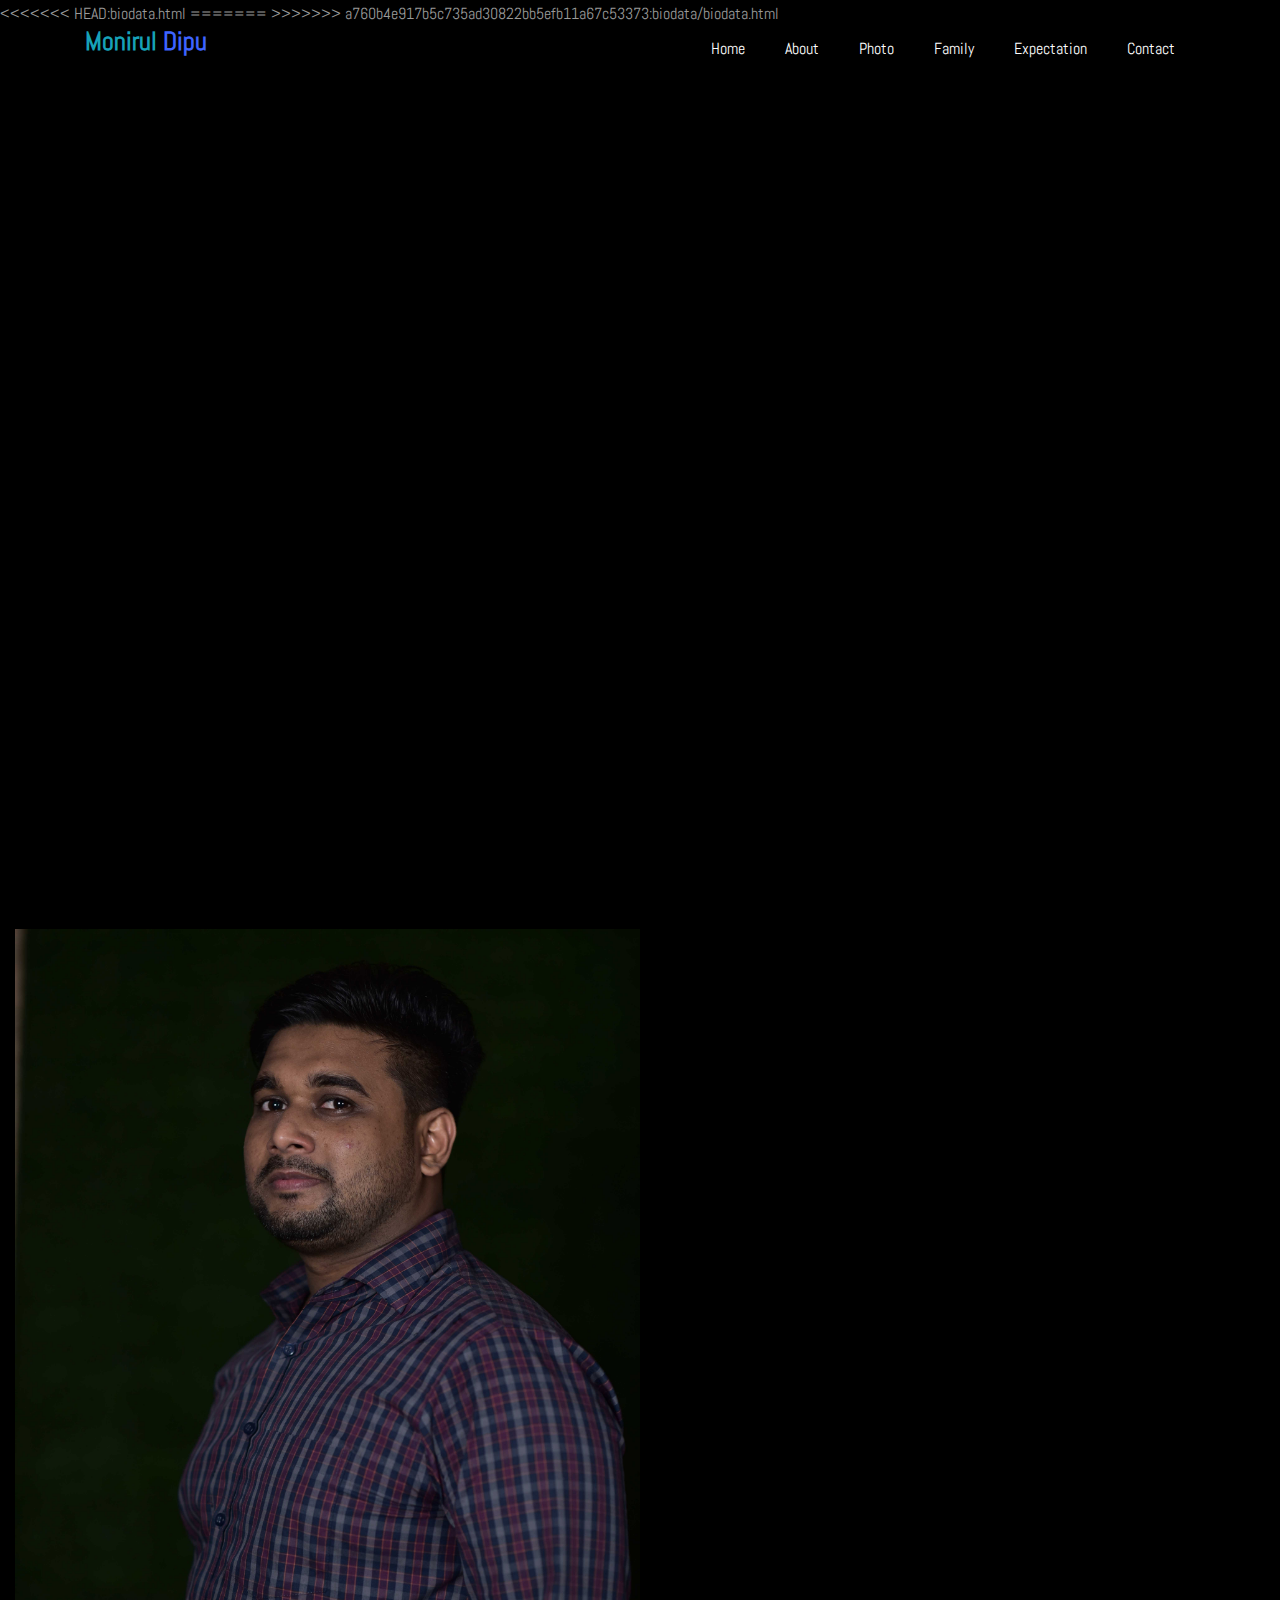
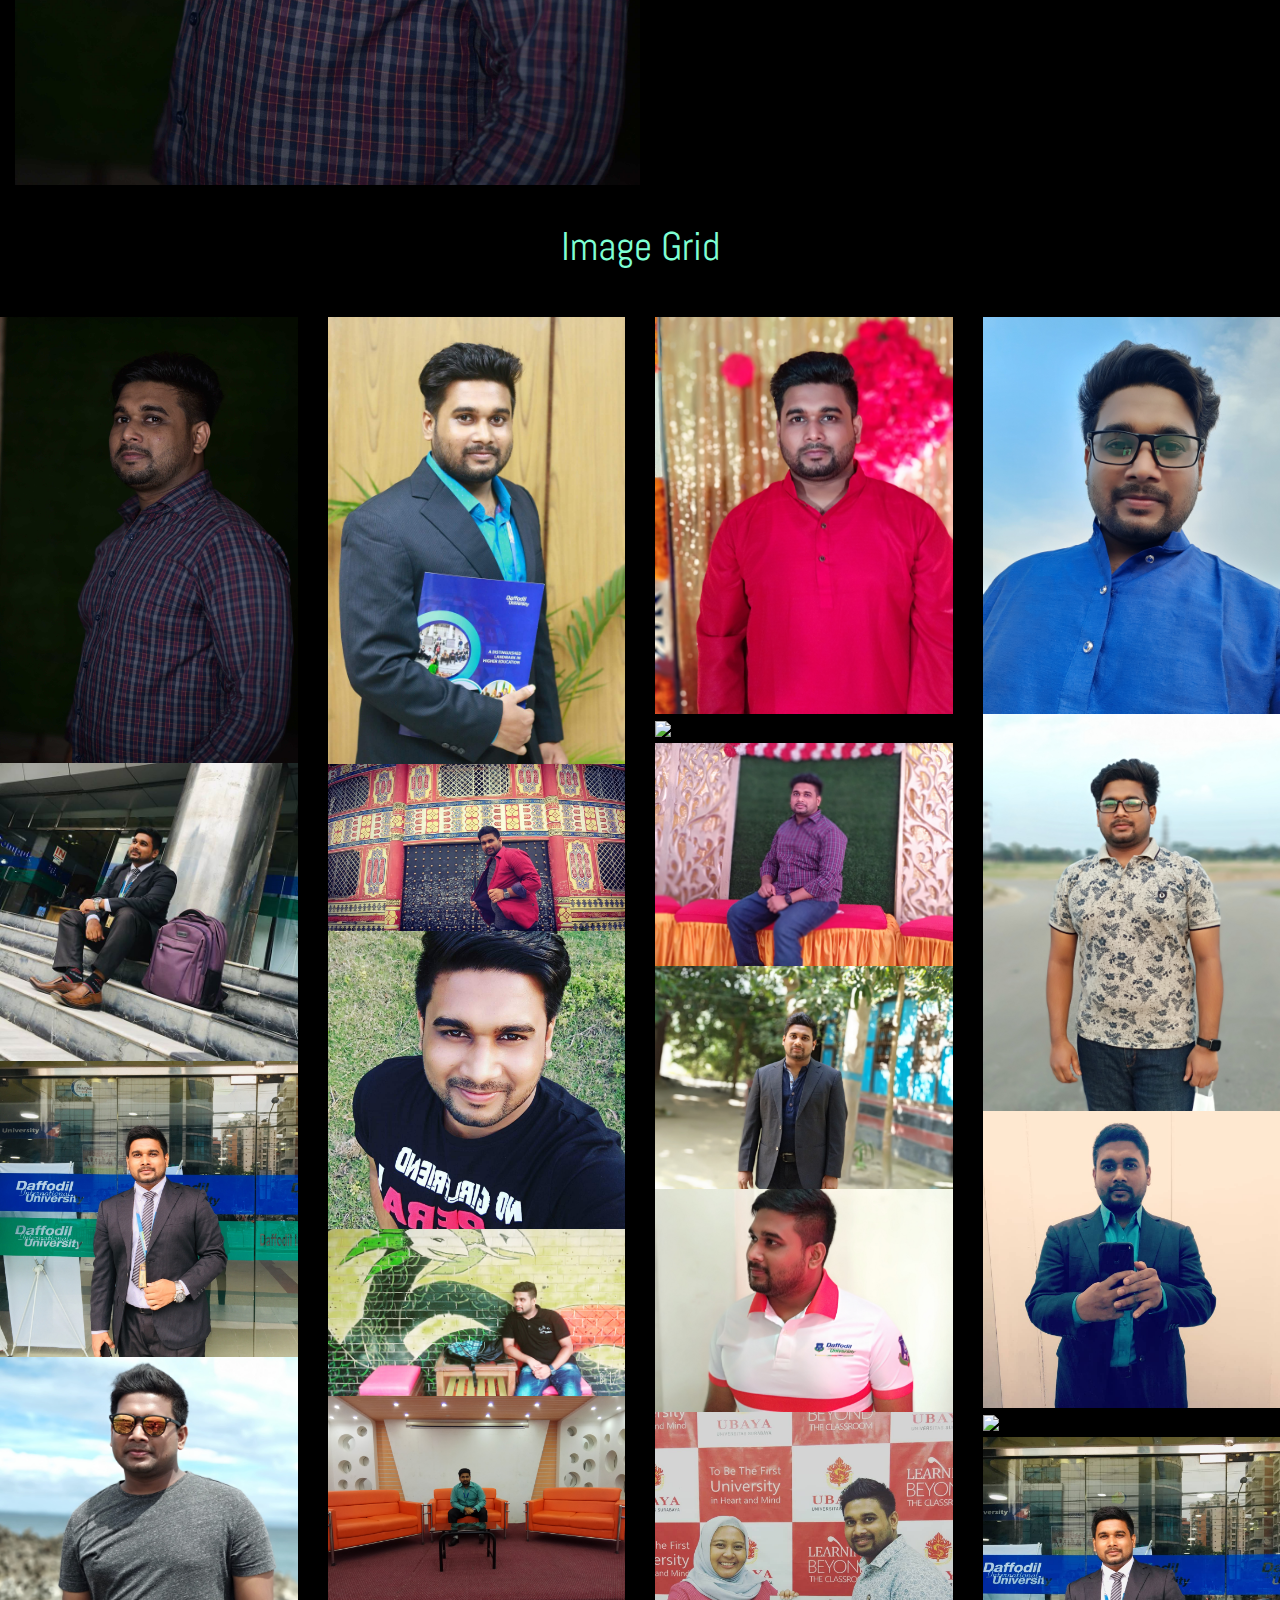
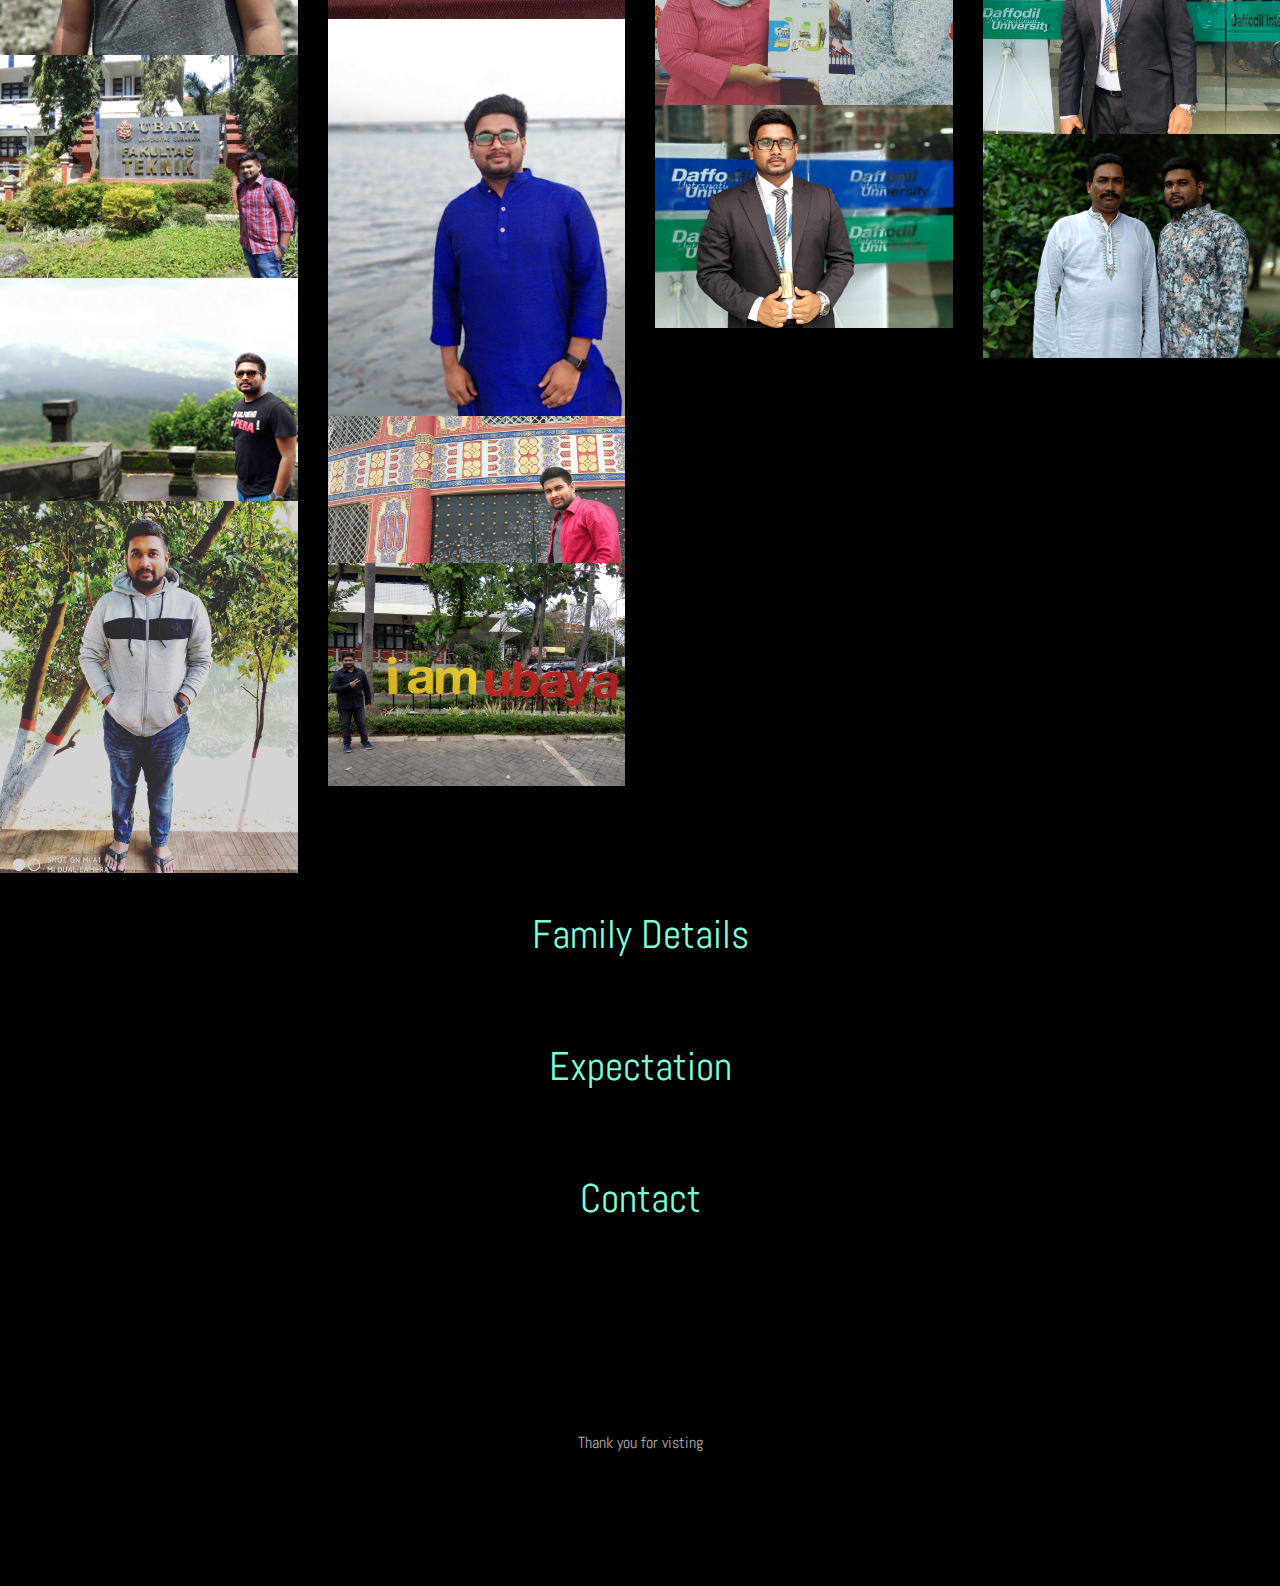
==== commit 3f0204eb: "test" ====
--- a/biodata.html
+++ b/biodata.html
@@ -19,12 +19,21 @@
     <link rel="stylesheet" href="css/owl.theme.default.min.css">
     <link rel="stylesheet" href="css/magnific-popup.css">
 
+<<<<<<< HEAD:biodata.html
     <link rel="stylesheet" href="css/aos.css">
     <link rel="stylesheet" href="css/ionicons.min.css">
     <link rel="stylesheet" href="css/flaticon.css">
     <link rel="stylesheet" href="css/icomoon.css">
 	<link rel="stylesheet" href="css/style.css">
 	<link rel="stylesheet" href="css/paralax.css">
+=======
+    <link rel="stylesheet" href="/css/aos.css">
+    <link rel="stylesheet" href="/css/ionicons.min.css">
+    <link rel="stylesheet" href="/css/flaticon.css">
+    <link rel="stylesheet" href="/css/icomoon.css">
+	<link rel="stylesheet" href="/css/style.css">
+	<link rel="stylesheet" href="/css/paralax.css">
+>>>>>>> a760b4e917b5c735ad30822bb5efb11a67c53373:biodata/biodata.html
 	<link rel="stylesheet" href="css/pg.css">
 
 	
@@ -70,7 +79,9 @@
 
 	      <div class="collapse navbar-collapse" id="ftco-nav">
 	        <ul class="navbar-nav nav ml-auto">
+
 	          <li class="nav-item"><a href="index.html" class="nav-link"><span>Home</span></a></li>
+
 	          <li class="nav-item"><a href="#about-section" class="nav-link"><span>About</span></a></li>
 	          <li class="nav-item"><a href="#photo-section" class="nav-link"><span>Photo</span></a></li>
 	          <li class="nav-item"><a href="#family-section" class="nav-link"><span>Family</span></a></li>
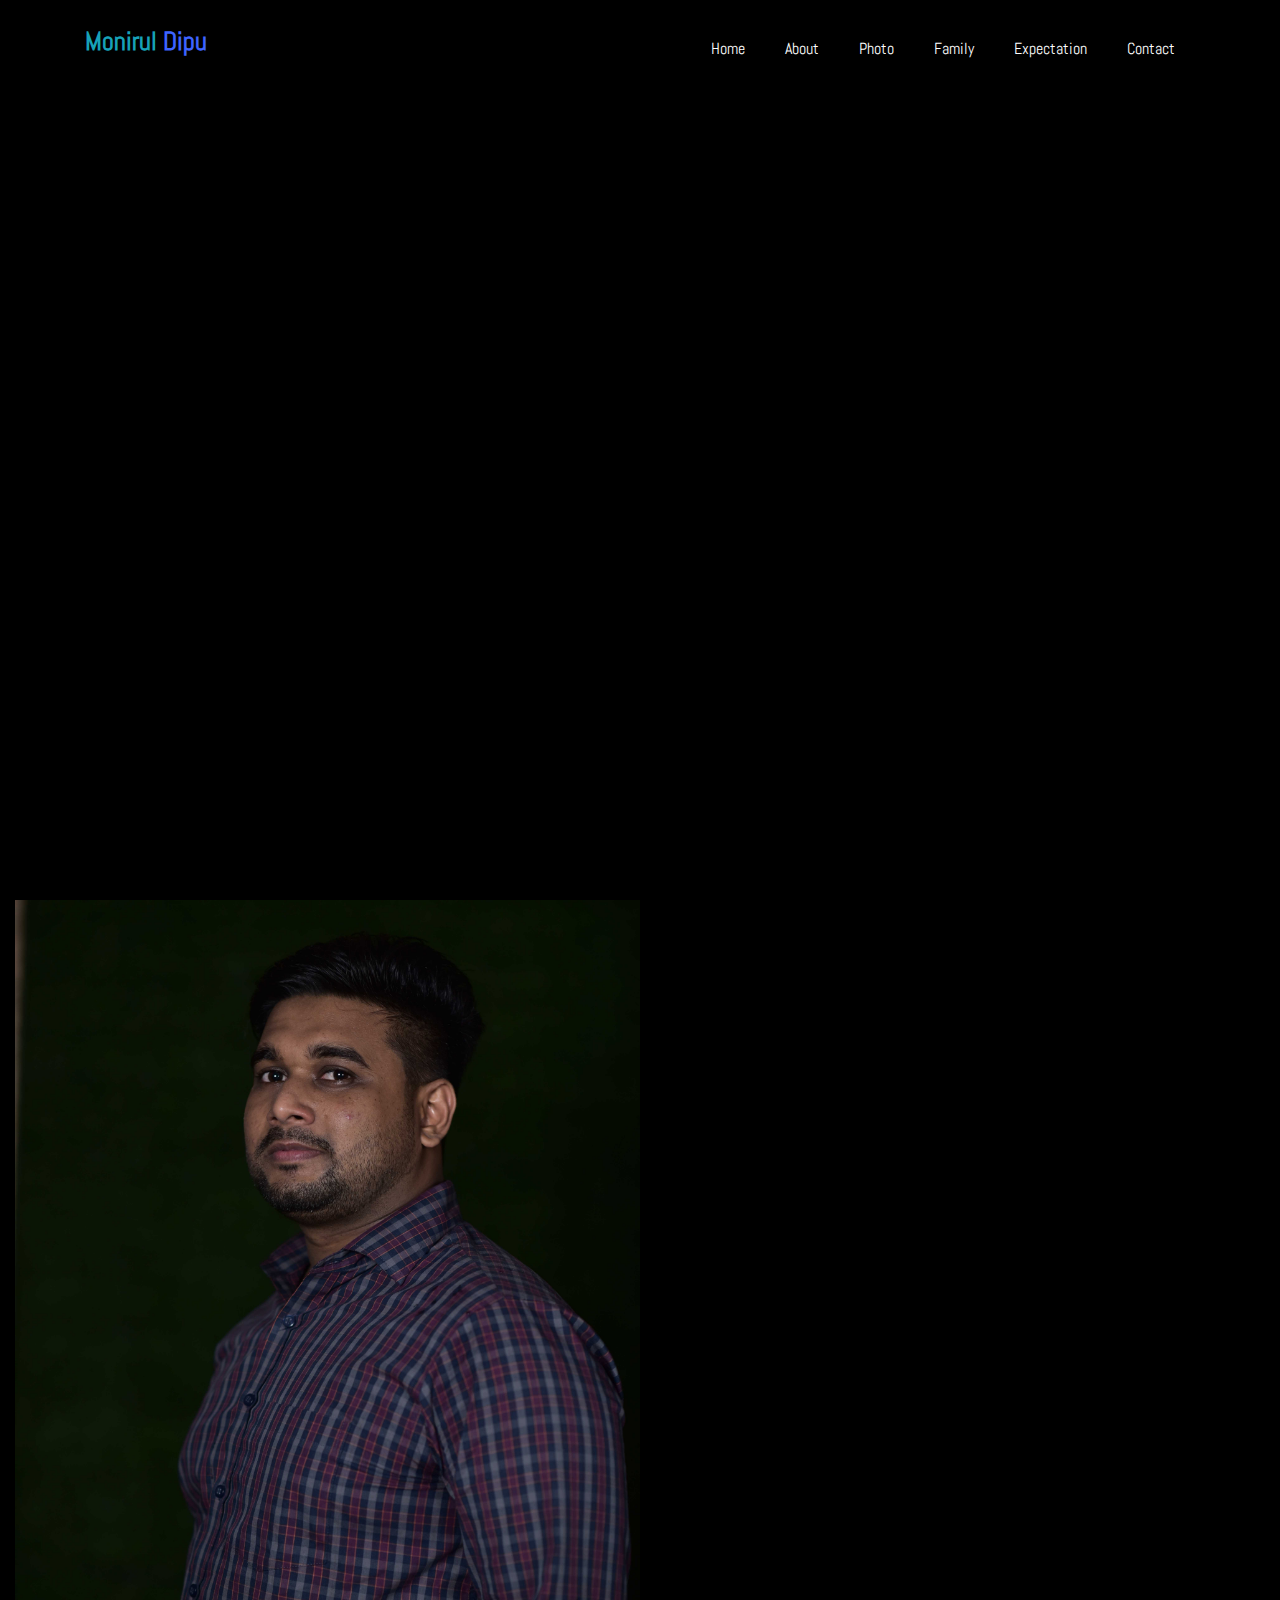
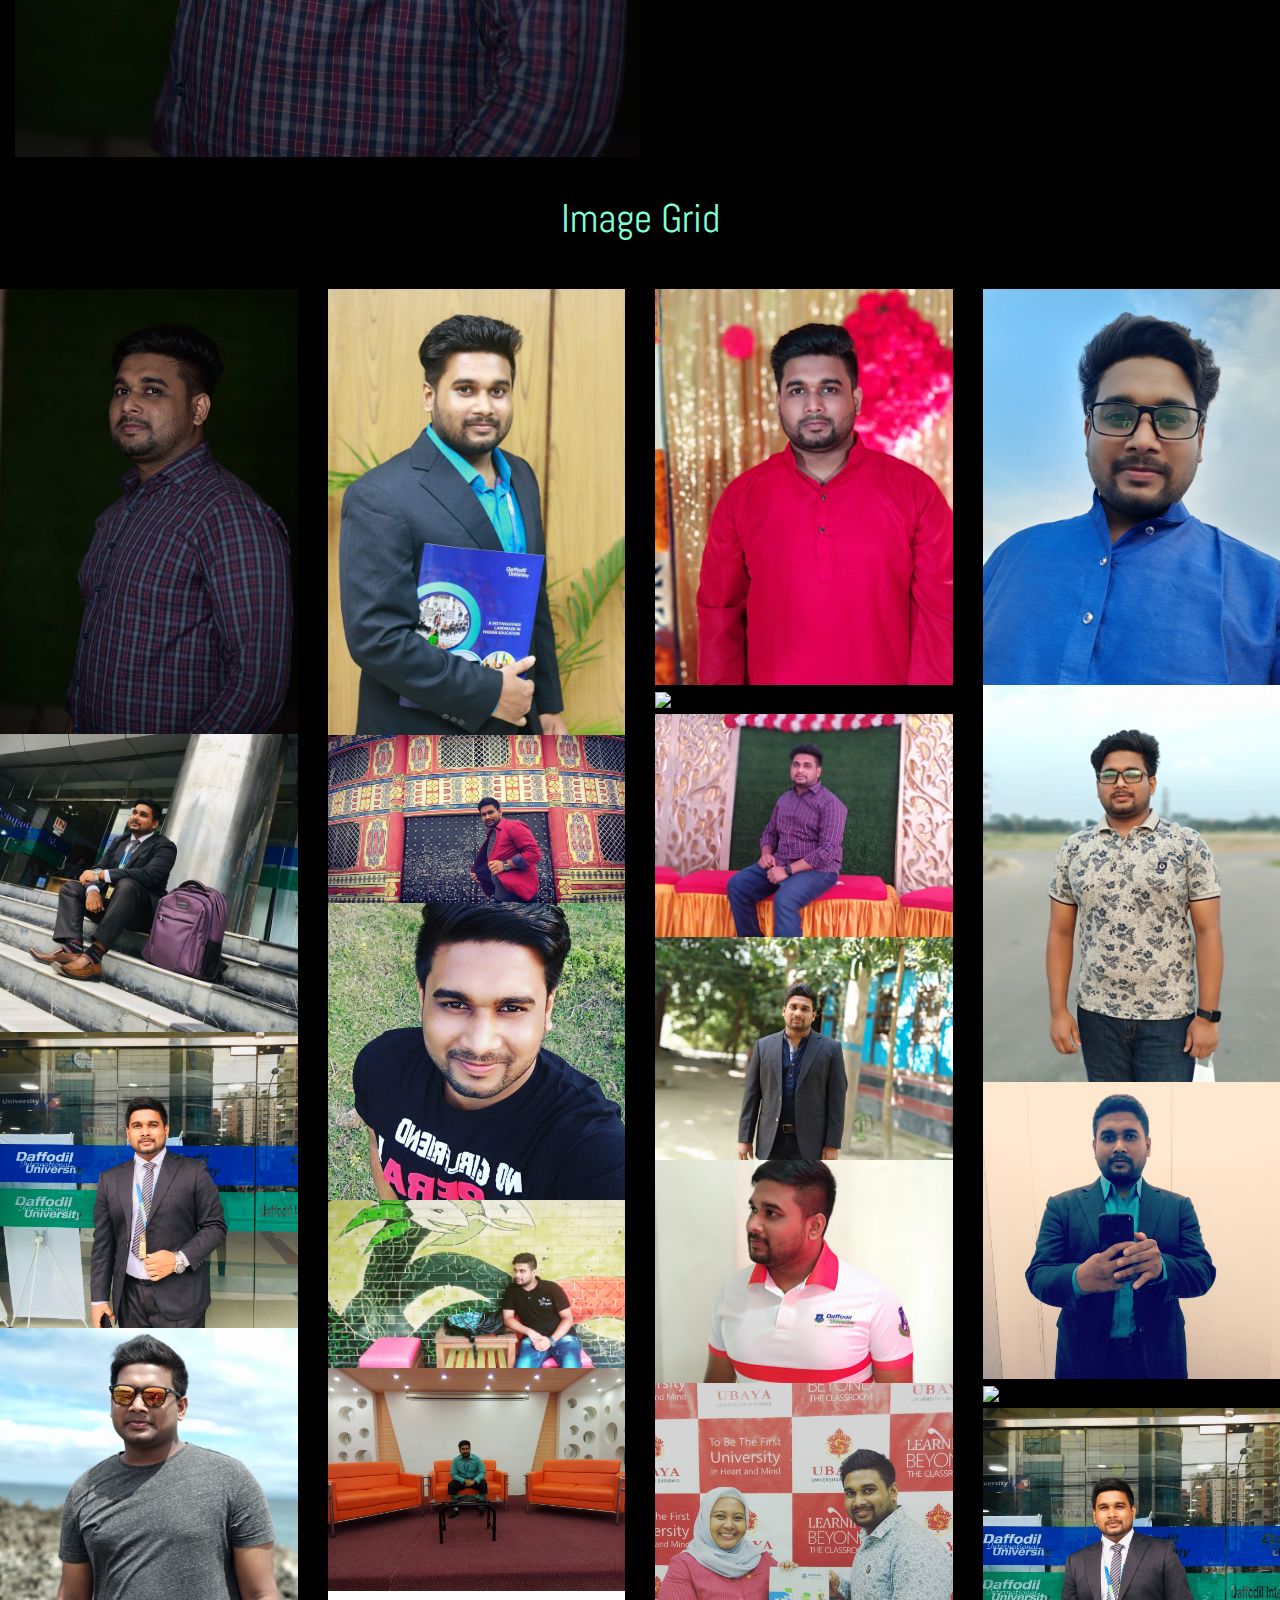
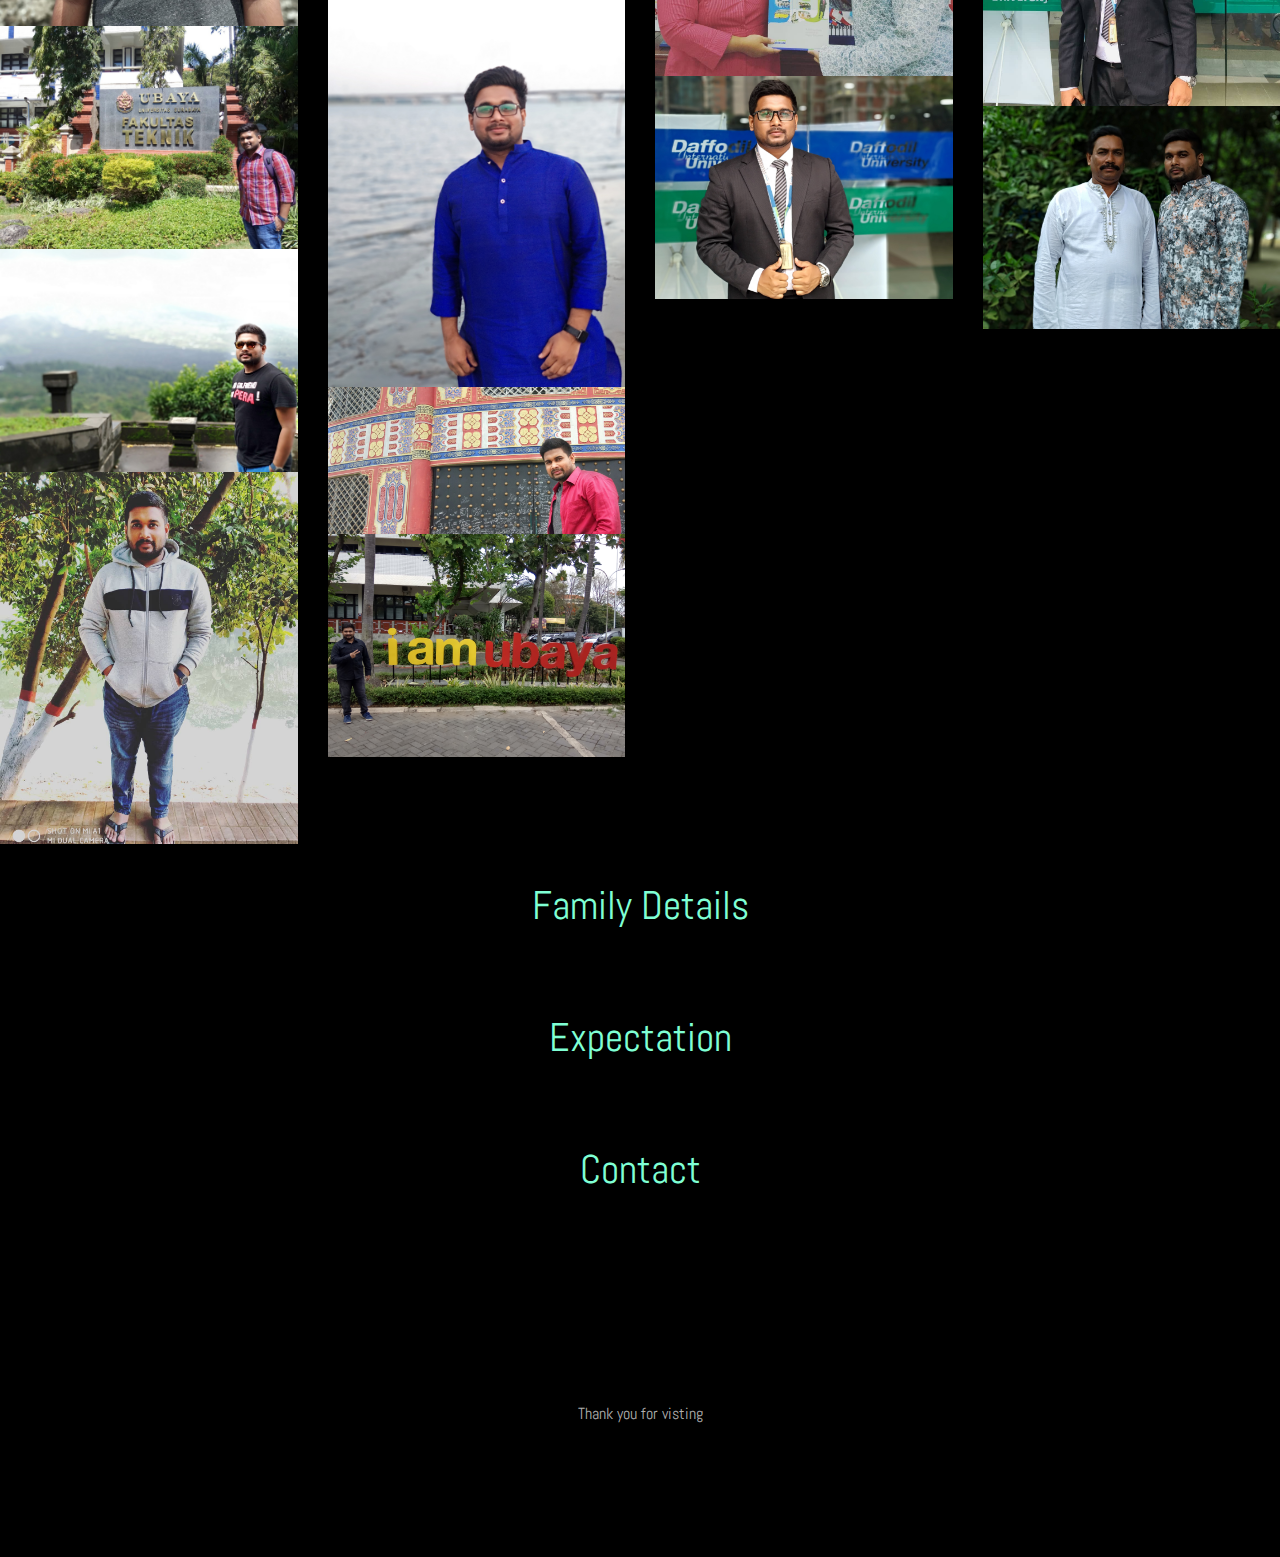
==== commit 14d0b28d: "bio  updt" ====
--- a/biodata.html
+++ b/biodata.html
@@ -11,29 +11,16 @@
 	<link href="https://fonts.googleapis.com/css?family=Abel&display=swap" rel="stylesheet">
     <link rel="stylesheet" href="css/open-iconic-bootstrap.min.css">
 	<link rel="stylesheet" href="css/animate.css">
-	
-
 	<link rel="stylesheet" href="https://cdnjs.cloudflare.com/ajax/libs/font-awesome/5.11.2/css/all.css">
-    
     <link rel="stylesheet" href="css/owl.carousel.min.css">
     <link rel="stylesheet" href="css/owl.theme.default.min.css">
     <link rel="stylesheet" href="css/magnific-popup.css">
-
-<<<<<<< HEAD:biodata.html
     <link rel="stylesheet" href="css/aos.css">
     <link rel="stylesheet" href="css/ionicons.min.css">
     <link rel="stylesheet" href="css/flaticon.css">
     <link rel="stylesheet" href="css/icomoon.css">
 	<link rel="stylesheet" href="css/style.css">
 	<link rel="stylesheet" href="css/paralax.css">
-=======
-    <link rel="stylesheet" href="/css/aos.css">
-    <link rel="stylesheet" href="/css/ionicons.min.css">
-    <link rel="stylesheet" href="/css/flaticon.css">
-    <link rel="stylesheet" href="/css/icomoon.css">
-	<link rel="stylesheet" href="/css/style.css">
-	<link rel="stylesheet" href="/css/paralax.css">
->>>>>>> a760b4e917b5c735ad30822bb5efb11a67c53373:biodata/biodata.html
 	<link rel="stylesheet" href="css/pg.css">
 
 	
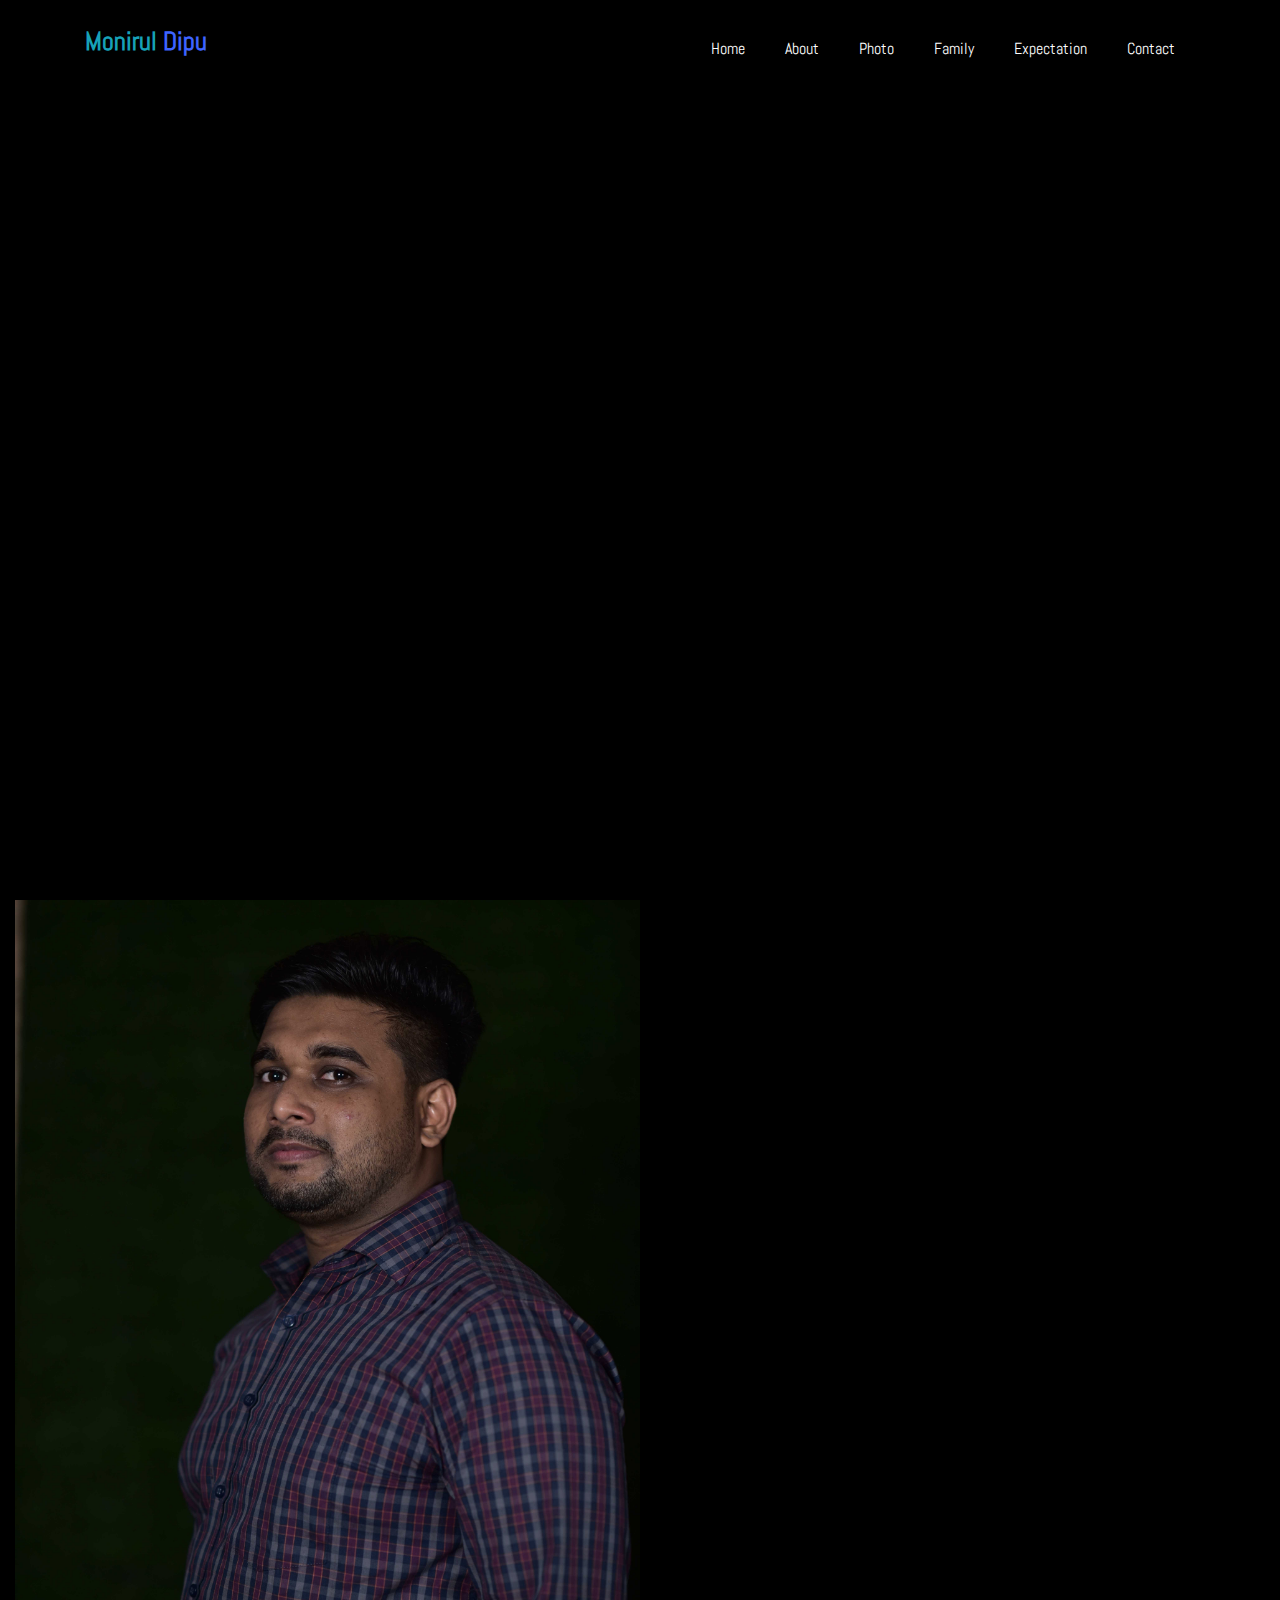
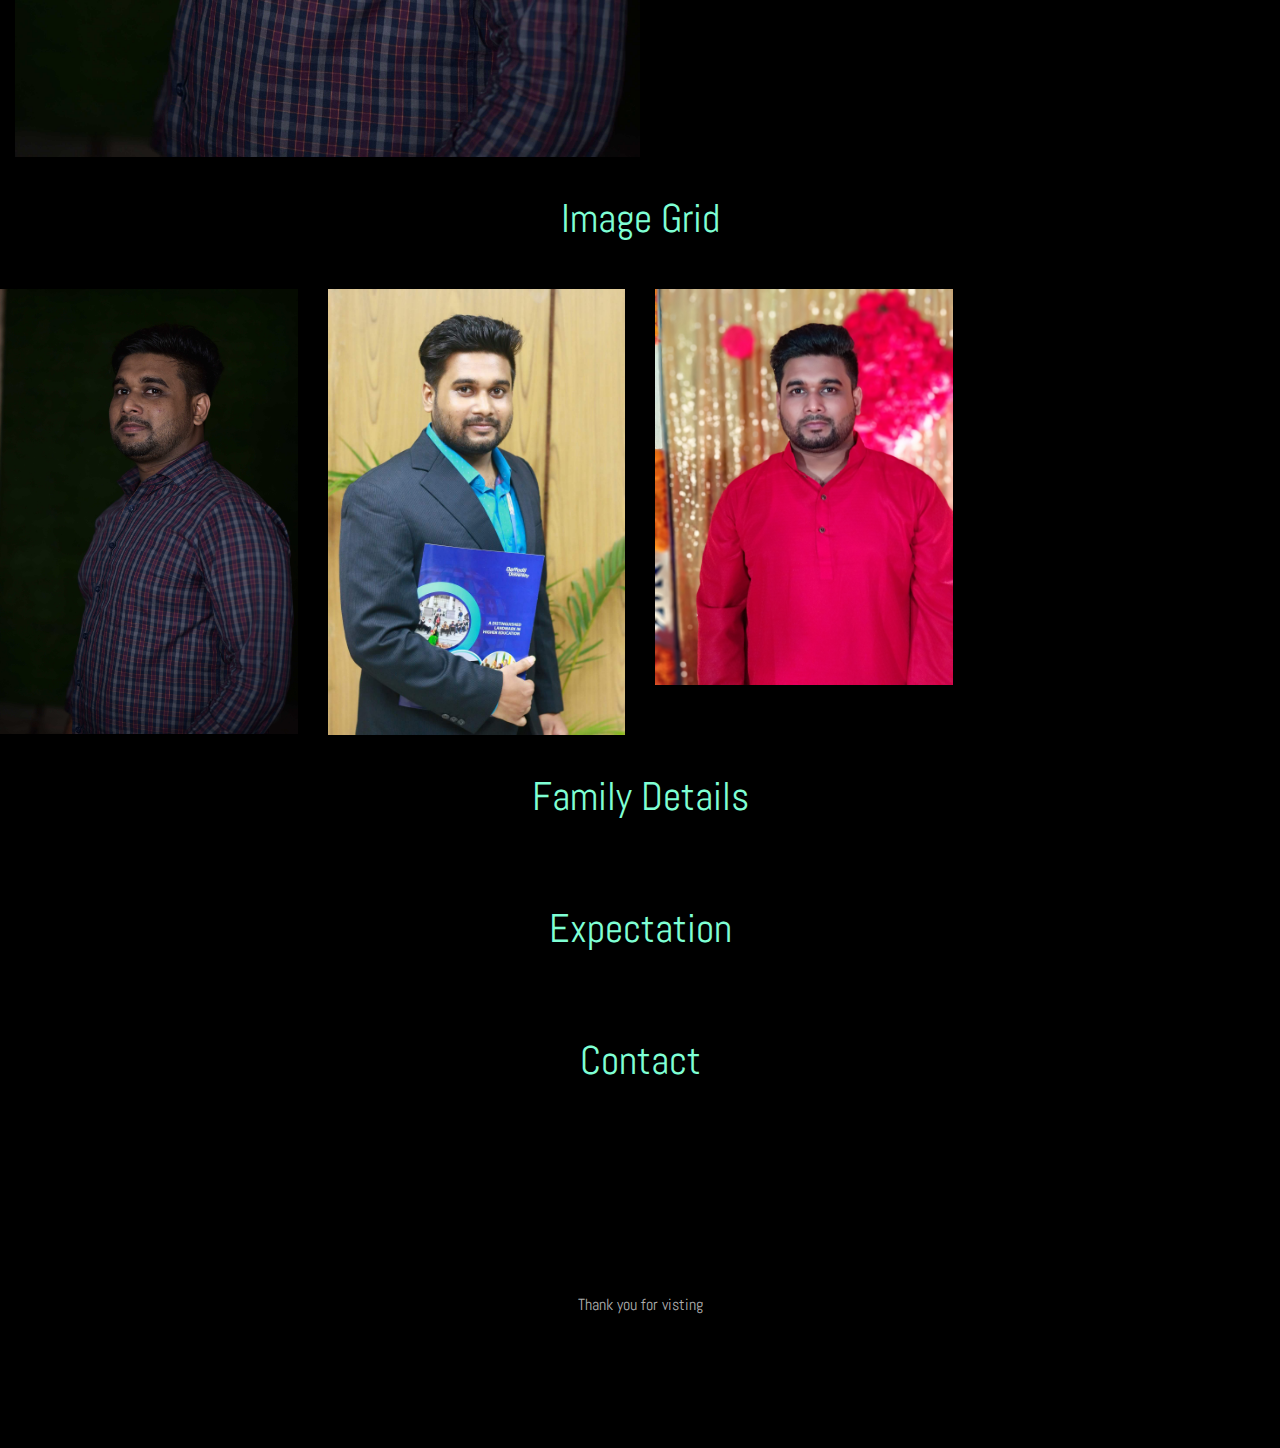
==== commit d5e1dddc: "photo up" ====
--- a/biodata.html
+++ b/biodata.html
@@ -166,42 +166,42 @@
 			  <div class="row"> 
 				<div class="col-md-3">
 				<img src="photo/d (1).jpg" style="width:100%">
-				<img src="photo/d (2).jpg" style="width:100%">
+				<!-- <img src="photo/d (2).jpg" style="width:100%">
 				<img src="photo/d (3).jpg" style="width:100%">
 				<img src="photo/d (4).jpg" style="width:100%">
 				<img src="photo/d (5).jpg" style="width:100%">
 				<img src="photo/d (6).jpg" style="width:100%">
-				<img src="photo/d (28).jpg" style="width:100%">
+				<img src="photo/d (28).jpg" style="width:100%"> -->
 				
 				</div>
 				<div class="col-md-3">
 				<img src="photo/d (8).jpg" style="width:100%">
-				<img src="photo/d (9).jpg" style="width:100%">
+				<!-- <img src="photo/d (9).jpg" style="width:100%">
 				<img src="photo/d (10).jpg" style="width:100%">
 				<img src="photo/d (11).jpg" style="width:100%">
 				<img src="photo/d (12).jpg" style="width:100%">
 				<img src="photo/d (13).jpg" style="width:100%">
 				<img src="photo/d (7).jpg" style="width:100%">
-				<img src="photo/d (116).jpg" style="width:100%">
+				<img src="photo/d (116).jpg" style="width:100%"> -->
 				</div>  
 				<div class="col-md-3">
 				<img src="photo/d (14).jpg" style="width:100%">
-				<img src="photo/d (15).jpg" style="width:100%">
+				<!-- <img src="photo/d (15).jpg" style="width:100%">
 				<img src="photo/d (16).jpg" style="width:100%">
 				<img src="photo/d (17).jpg" style="width:100%">
 				<img src="photo/d (18).jpg" style="width:100%">
 				<img src="photo/d (19).jpg" style="width:100%">
-				<img src="photo/d (122).jpg" style="width:100%">
+				<img src="photo/d (122).jpg" style="width:100%"> -->
 
 				</div>
 				<div class="col-md-3"
 				<img src="photo/d (21).jpg" style="width:100%">
-				<img src="photo/d (22).jpg" style="width:100%">
+				<!-- <img src="photo/d (22).jpg" style="width:100%">
 				<img src="photo/d (23).jpg" style="width:100%">
 				<img src="photo/d (24).jpg" style="width:100%">
 				<img src="photo/d (25).jpg" style="width:100%">
 				<img src="photo/d (26).jpg" style="width:100%">
-				<img src="photo/d (20).jpg" style="width:100%">
+				<img src="photo/d (20).jpg" style="width:100%"> -->
 				</div>
 			  </div>
 			</section>
